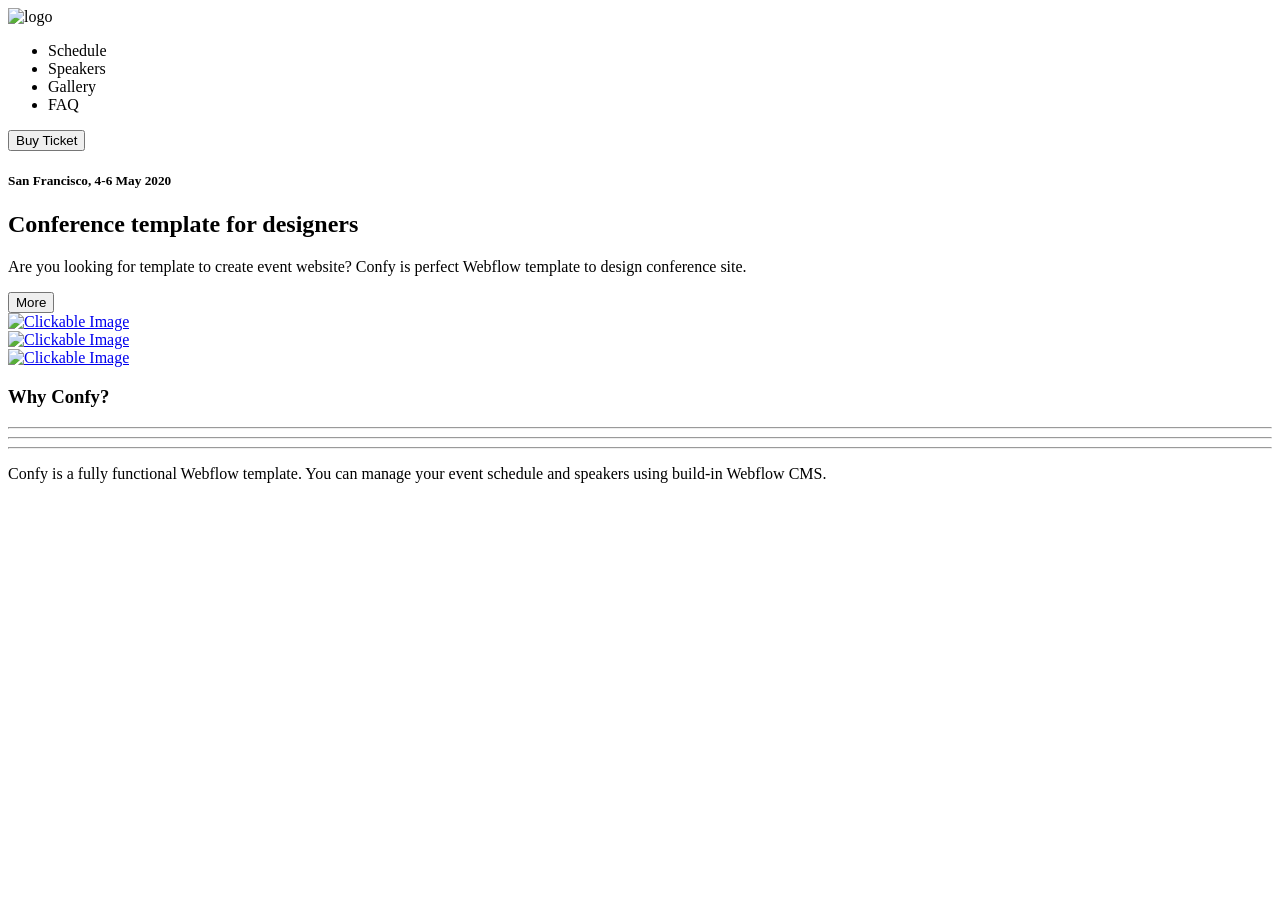
==== confy.html @ 061875c7 "banner completed" ====
<!DOCTYPE html>
<html lang="en">
  <head>
    <meta charset="UTF-8" />
    <meta name="viewport" content="width=device-width, initial-scale=1.0" />
    <title>Confy</title>
    <script src="https://cdn.tailwindcss.com"></script>
  </head>
  <body>
    <header>
      <div
        class="bg-[url('https://assets.website-files.com/5e6b821f127853aac72d6ade/5e6ba8110db2f166916dddd8_san-francisco.jpg')] bg-cover bg bg-center px-28 pt-5 h-screen w-full"
      >
        <div class="w-">
          <nav class="items-center justify-between">
            <div class="flex gap-80 bg-fuchsia-50 items-center rounded-md">
              <img
                src="https://assets.website-files.com/5e6b821f127853aac72d6ade/5e6e904da2ae97b4962f9d4d_confy-logo.png"
                alt="logo"
                class="h-[10%] w-[10%] pt-3 pb-3 px-5"
              />
              <div class="flex gap-10">
                <div class="pt-3 pb-3">
                  <ul class="flex gap-10">
                    <li class="p-2 hover:border-b-2 hover:border-rose-400">
                      Schedule
                    </li>
                    <li class="p-2 hover:border-b-2 hover:border-rose-400">
                      Speakers
                    </li>
                    <li class="p-2 hover:border-b-2 hover:border-rose-400">
                      Gallery
                    </li>
                    <li class="p-2 hover:border-b-2 hover:border-rose-400">
                      FAQ
                    </li>
                  </ul>
                </div>
                <div class="pt-3 pb-3 text-">
                  <button
                    type="button"
                    class="bg-red-700 hover:bg-fuchsia-50 hover:text-rose-600 hover:border-2 hover:border-rose-400 p-2 text-[white] rounded-md"
                  >
                    Buy Ticket
                  </button>
                </div>
              </div>
            </div>
          </nav>
        </div>
        <div>
            <div>
                <h5 class="text-fuchsia-50 font-semibold pt-20">San Francisco, 4-6 May 2020</h5>
                <h2 class="text-fuchsia-50 font-bold pt-5  w-[50%] text-5xl">Conference template for designers</h2>
                <p class="text-fuchsia-50  w-[50%] pt-2 text-xl">Are you looking for template to create event website? Confy is perfect Webflow template to design conference site.</p>
            </div>
            <div class="pt-10">
                <button
                    type="button"
                    class="border-2 hover:bg-fuchsia-50 hover:text-neutral-950 hover:border-2  p-2 text-fuchsia-50 font-bold rounded-md"
                  >
                    More
            </div>
        </div>
        <div class="flex pb-5 items-center gap-4 justify-end">
            <div class="bg-fuchsia-50 rounded-sm">
            <a href="https://www.instagram.com/">
                <img
                  src="https://assets.website-files.com/5e6b821f127853aac72d6ade/5e6bb1ce4280911a5fd833e1_facebook.svg"
                  alt="Clickable Image"
                  class="cursor-pointer p-1 h-6 w-7"
                />
              </a>
            </div>
            <div class="bg-fuchsia-50 rounded-sm">
              <a href="https://www.facebook.com/">
                <img
                  src="https://assets.website-files.com/5e6b821f127853aac72d6ade/5e6bb2a2173ec262bc67f23d_instagram.svg"
                  alt="Clickable Image"
                  class="cursor-pointer p-1 h-6 w-7"
                />
              </a>
            </div>
            <div class="bg-fuchsia-50 rounded-sm">
              <a href="https://www.twitter.com/">
                <img
                  src="https://assets.website-files.com/5e6b821f127853aac72d6ade/5e6bb2aa046cab51314ab660_behance.svg"
                  alt="Clickable Image"
                  class="cursor-pointer p-1 h-6 w-7 "
                />
              </a>
            </div>
        </div>
      </div>
    </header>
    <section class="pt-20 px-28">
        <div>
            <div class="flex gap-4">
                <div>
                    <h3 class="font-semibold text-3xl">Why Confy?</h3>
                </div>
                <div class="flex items-center">
                    <div>
                    <hr class="border-t-2 w-96 border-[#d9000d]" />
                    </div>
                    <div>
                        <hr class="border-t-2 w-96 border-[#d9000d]" />
                    </div>
                    <div>
                        <hr class="border-t-2 w-20 border-[#d9000d]" />
                    </div>
                </div>
            </div>
            <div>
                <p class="pt-5 w-[50%]">
                    Confy is a fully functional Webflow template. You can manage
                     your event schedule and speakers using build-in Webflow CMS.
                        </p>
            </div>

            <div class="pt-20">
                <div class="bg-[url('https://confy-template.webflow.io/schedule')] bg-cover bg bg-center px-28 pt-5 h-72 w-72">
                    

                </div>
                <div>

                </div>
                <div>

                </div>

            </div>
        </div>


    </section>
  </body>
</html>
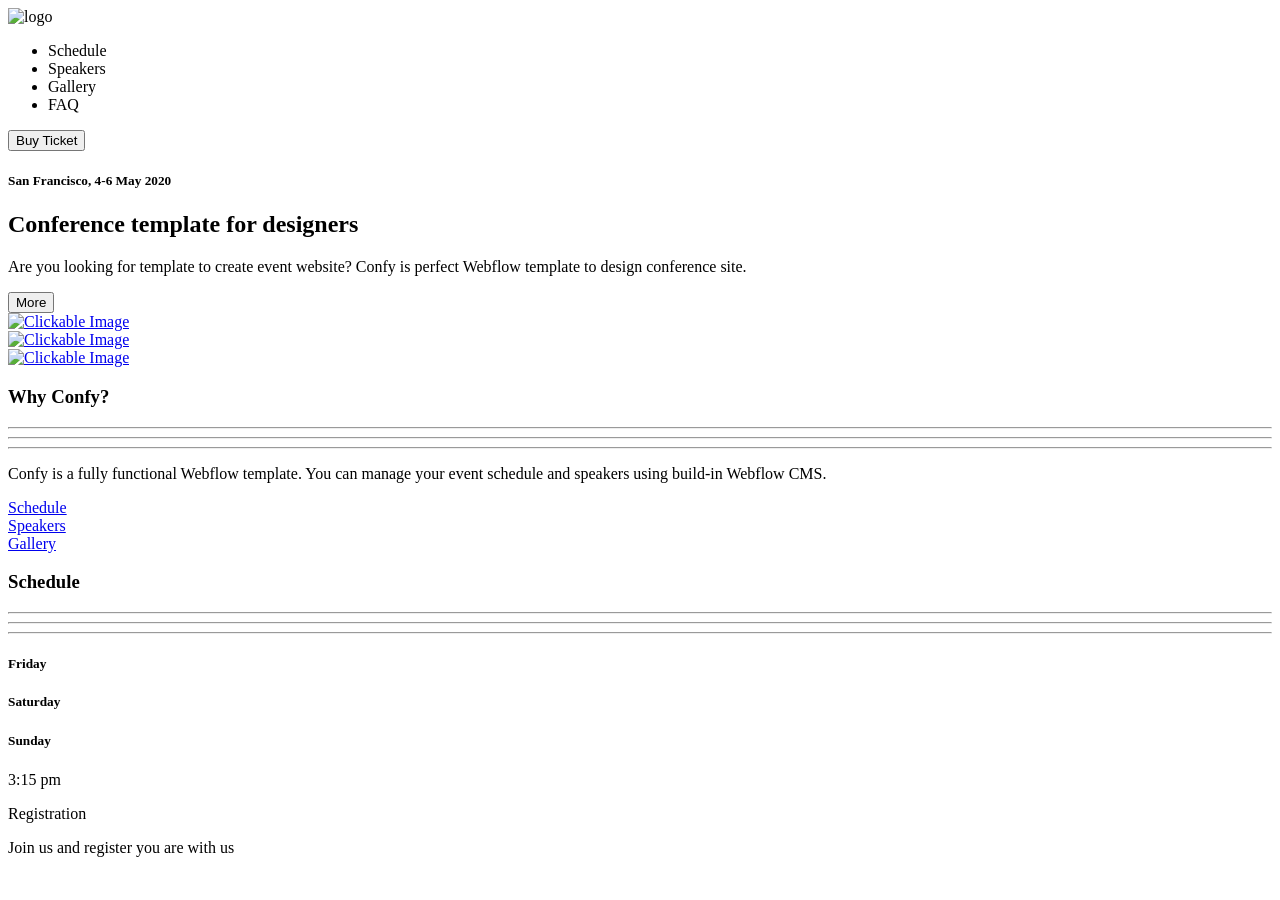
==== commit 743d2c9e: "Update confy.html schedule" ====
--- a/confy.html
+++ b/confy.html
@@ -5,12 +5,14 @@
     <meta name="viewport" content="width=device-width, initial-scale=1.0" />
     <title>Confy</title>
     <script src="https://cdn.tailwindcss.com"></script>
+    <link rel="stylesheet" href="styles.css">
   </head>
   <body>
     <header>
       <div
-        class="bg-[url('https://assets.website-files.com/5e6b821f127853aac72d6ade/5e6ba8110db2f166916dddd8_san-francisco.jpg')] bg-cover bg bg-center px-28 pt-5 h-screen w-full"
-      >
+        class="relative bg-[url('https://assets.website-files.com/5e6b821f127853aac72d6ade/5e6ba8110db2f166916dddd8_san-francisco.jpg')] bg-cover bg bg-center px-28 pt-5 h-screen w-full"
+      >     
+      
         <div class="w-">
           <nav class="items-center justify-between">
             <div class="flex gap-80 bg-fuchsia-50 items-center rounded-md">
@@ -118,22 +120,70 @@
                         </p>
             </div>
 
-            <div class="pt-20">
-                <div class="bg-[url('https://confy-template.webflow.io/schedule')] bg-cover bg bg-center px-28 pt-5 h-72 w-72">
-                    
+            <div class="pt-20 pb-20 items-center flex gap-20">
+             
+                <div class="bg-[url('https://assets.website-files.com/5e6b821f127853aac72d6ade/5e6ba8110db2f166916dddd8_san-francisco.jpg')] items-center cursor-pointer bg-cover bg bg-center px-28 pt-5 h-64 w-72 rounded-lg">
+                    <Div class="pt-20 items-center font-semibold text-fuchsia-50 text-2xl">
+                      <a href="https://confy-template.webflow.io/schedule">Schedule</a>
+                    </Div>
 
                 </div>
-                <div>
-
+                <div class="bg-[url('https://assets.website-files.com/5e6b821f127853aac72d6ade/5e6ba8110db2f166916dddd8_san-francisco.jpg')] cursor-pointer bg-cover bg bg-center px-28 pt-5 h-64 w-72 rounded-lg">
+                  <Div class="pt-20 items-center font-semibold text-fuchsia-50 text-2xl">
+                    <a href="https://confy-template.webflow.io/schedule">Speakers</a>
+                  </Div>
                 </div>
-                <div>
-
+                <div class="bg-[url('https://assets.website-files.com/5e6b821f127853aac72d6ade/5e6ba8110db2f166916dddd8_san-francisco.jpg')] cursor-pointer bg-cover bg bg-center px-28 pt-5 h-64 w-72 rounded-lg">
+                  <Div class="pt-20 items-center font-semibold text-fuchsia-50 text-2xl">
+                    <a href="https://confy-template.webflow.io/schedule">Gallery</a>
+                  </Div>
                 </div>
-
             </div>
         </div>
+    </section>
+    <section class="px-28 bg-slate-100 pt-20">
+      <div class="flex gap-4">
+        <div>
+            <h3 class="font-semibold text-3xl">Schedule</h3>
+        </div>
+        <div class="flex items-center">
+            <div>
+            <hr class="border-t-2 w-96 border-[#d9000d]" />
+            </div>
+            <div>
+                <hr class="border-t-2 w-96 border-[#d9000d]" />
+            </div>
+            <div>
+                <hr class="border-t-2 w-24 border-[#d9000d]" />
+            </div>
+        </div>
+    </div>
+    <div class="items flex pt-20 gap-12 items center pb-5 ">
+      <div class="p-1 w-[8%] border-b-2 border-rose-400">
+        <h5 class="text-center text-md cursor-pointer ">Friday</h5>
+      </div>
+      <div class="p-1 hover:border-b-2 w-[8%] hover:border-rose-400">
+        <h5 class="text-center text-md cursor-pointer">Saturday</h5>
+      </div>
+      <div class="p-1 hover:border-b-2 w-[8%] hover:border-rose-400 cursor-pointer">
+        <h5 class="text-center text-md">Sunday</h5>
+      </div>
+    </div>
+    <div>
+      <div class="flex items-center bg-white px-6 rounded-md gap-6">
+        <div>
+          <p class="font-semibold">3:15 pm</p>
+        </div>
+        <div class="pt-1">
+          <p class="font-semifold">Registration</p>
+          <p class="pt-1">Join us and register you are with us</p>
+        </div>
+      </div>
+      <div class="pt-15">
 
-
+      </div>
+    </div>
+    
     </section>
   </body>
 </html>
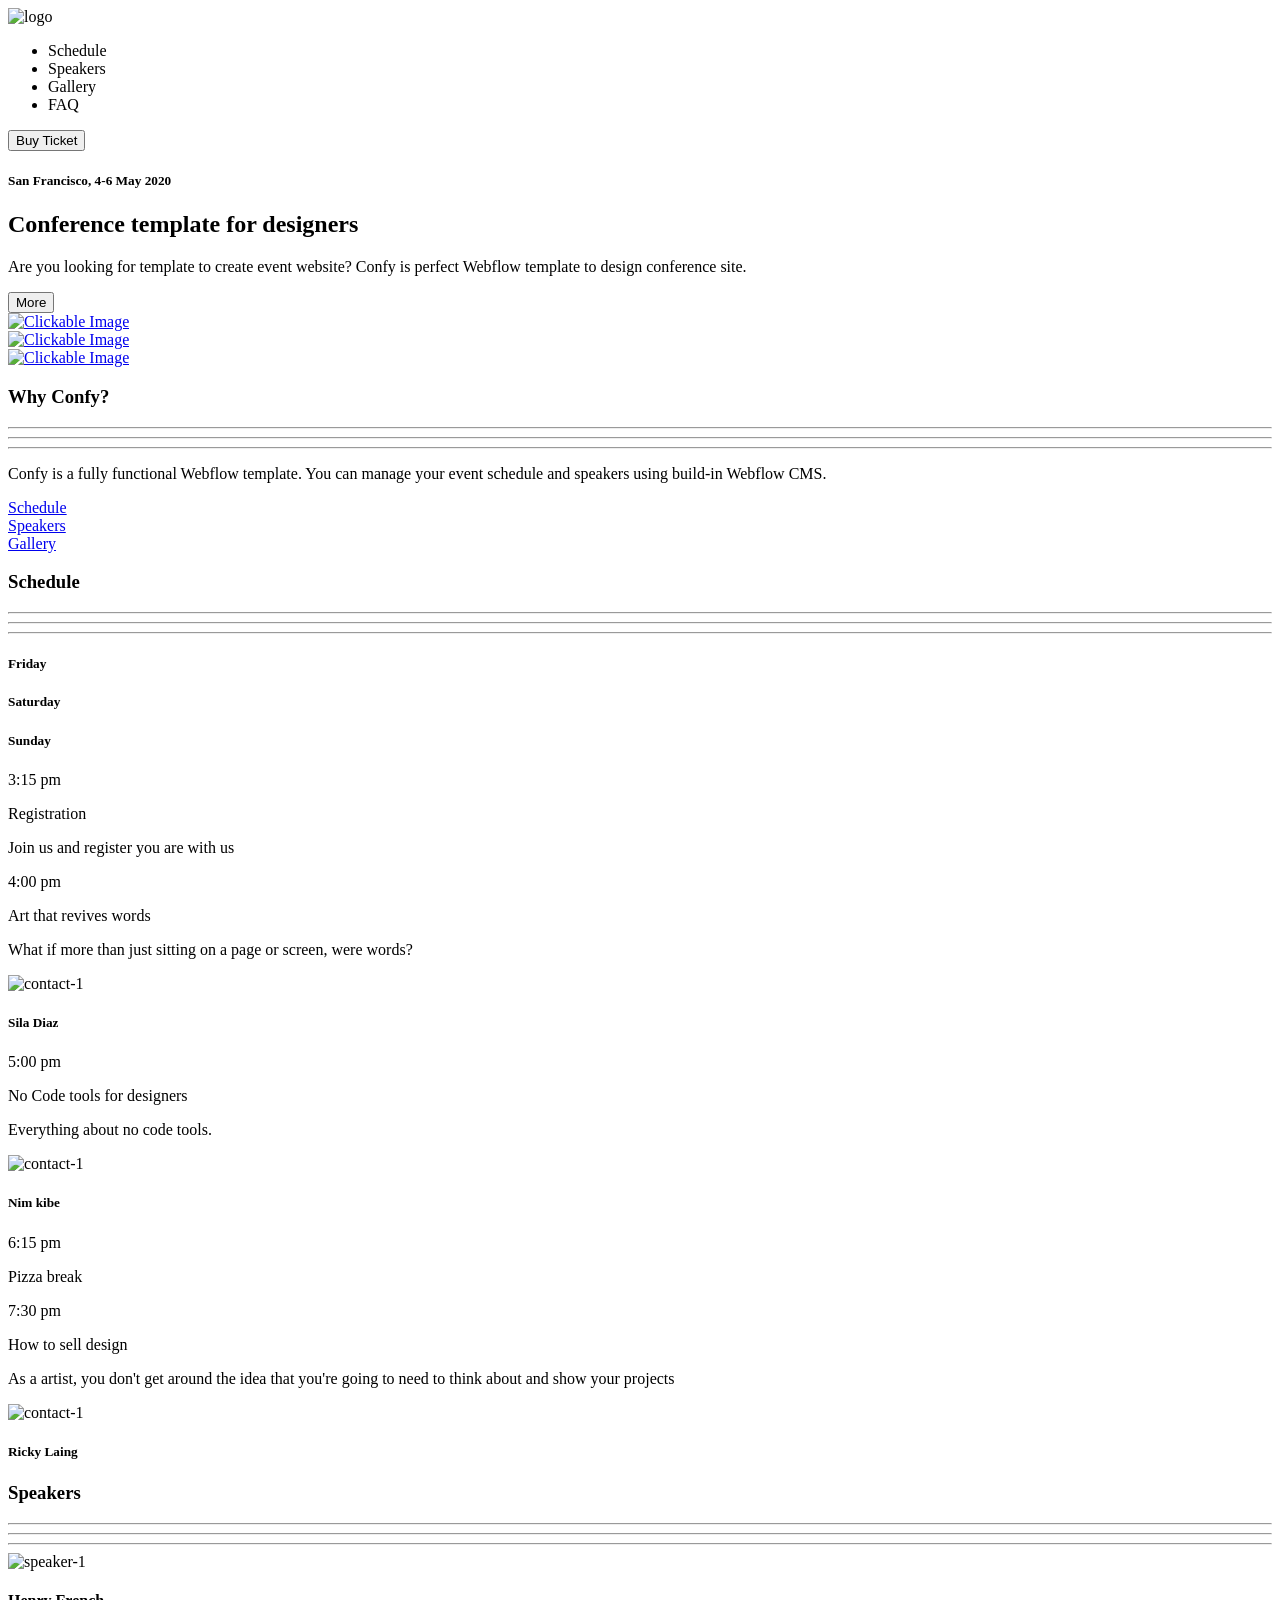
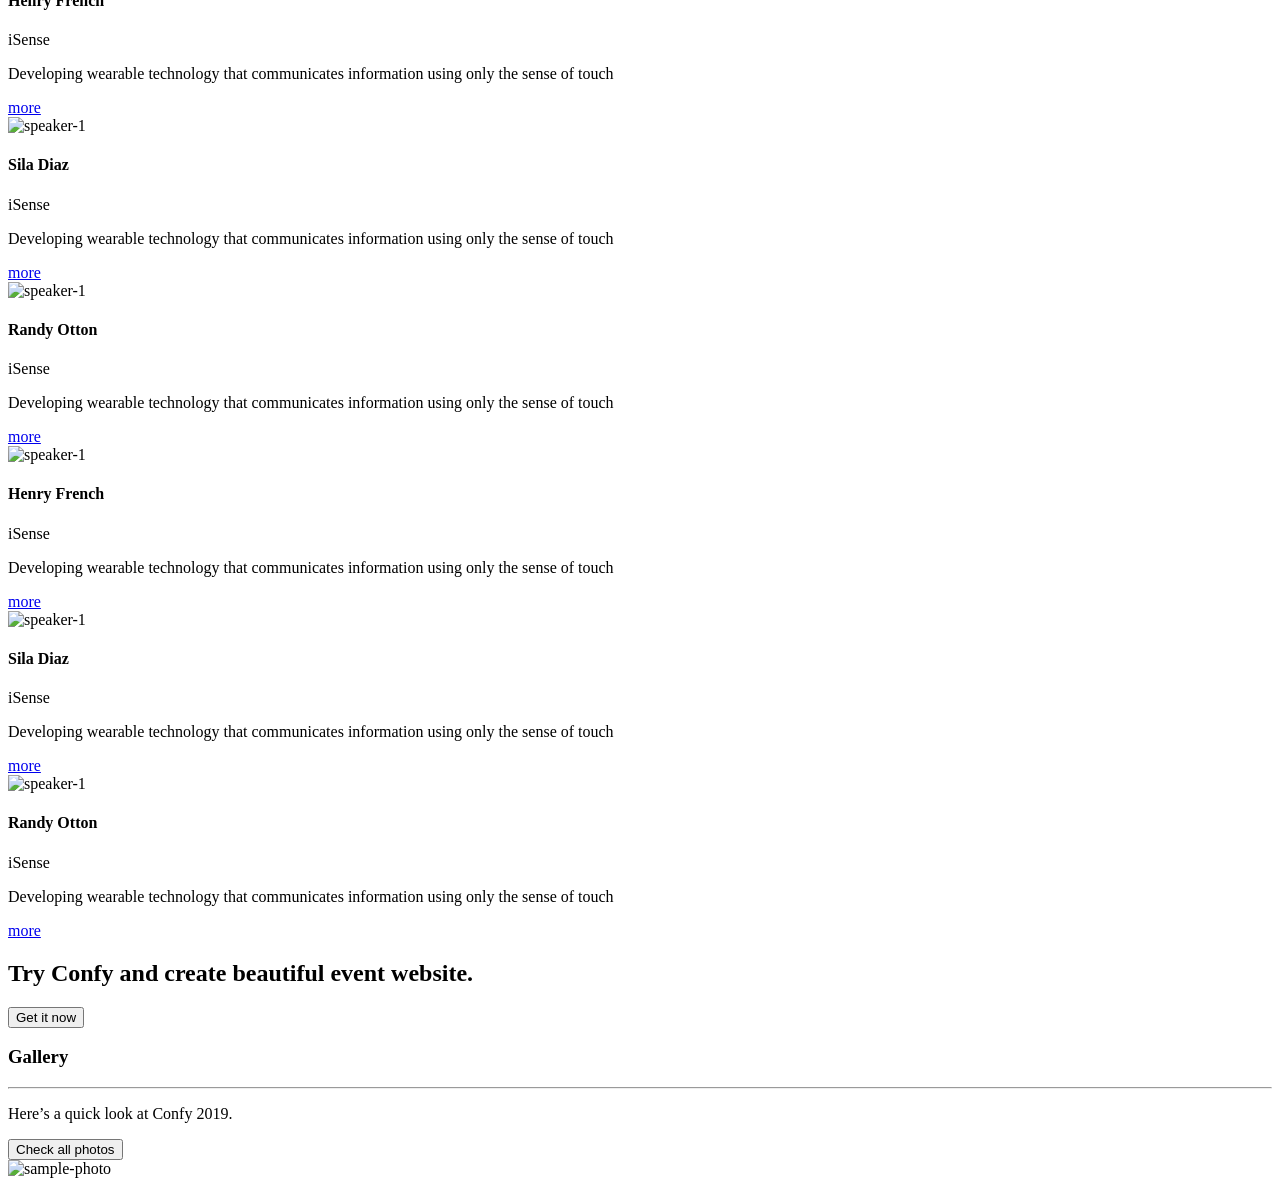
==== commit 3c96f38e: "Update confy.html pricing" ====
--- a/confy.html
+++ b/confy.html
@@ -1,162 +1,151 @@
 <!DOCTYPE html>
 <html lang="en">
-  <head>
-    <meta charset="UTF-8" />
-    <meta name="viewport" content="width=device-width, initial-scale=1.0" />
-    <title>Confy</title>
-    <script src="https://cdn.tailwindcss.com"></script>
-    <link rel="stylesheet" href="styles.css">
-  </head>
-  <body>
-    <header>
-      <div
-        class="relative bg-[url('https://assets.website-files.com/5e6b821f127853aac72d6ade/5e6ba8110db2f166916dddd8_san-francisco.jpg')] bg-cover bg bg-center px-28 pt-5 h-screen w-full"
-      >     
-      
-        <div class="w-">
-          <nav class="items-center justify-between">
-            <div class="flex gap-80 bg-fuchsia-50 items-center rounded-md">
-              <img
-                src="https://assets.website-files.com/5e6b821f127853aac72d6ade/5e6e904da2ae97b4962f9d4d_confy-logo.png"
-                alt="logo"
-                class="h-[10%] w-[10%] pt-3 pb-3 px-5"
-              />
-              <div class="flex gap-10">
-                <div class="pt-3 pb-3">
-                  <ul class="flex gap-10">
-                    <li class="p-2 hover:border-b-2 hover:border-rose-400">
-                      Schedule
-                    </li>
-                    <li class="p-2 hover:border-b-2 hover:border-rose-400">
-                      Speakers
-                    </li>
-                    <li class="p-2 hover:border-b-2 hover:border-rose-400">
-                      Gallery
-                    </li>
-                    <li class="p-2 hover:border-b-2 hover:border-rose-400">
-                      FAQ
-                    </li>
-                  </ul>
-                </div>
-                <div class="pt-3 pb-3 text-">
-                  <button
-                    type="button"
-                    class="bg-red-700 hover:bg-fuchsia-50 hover:text-rose-600 hover:border-2 hover:border-rose-400 p-2 text-[white] rounded-md"
-                  >
-                    Buy Ticket
-                  </button>
-                </div>
+
+<head>
+  <meta charset="UTF-8" />
+  <meta name="viewport" content="width=device-width, initial-scale=1.0" />
+  <title>Confy</title>
+  <script src="https://cdn.tailwindcss.com"></script>
+  <link rel="stylesheet" href="styles.css">
+</head>
+
+<body>
+  <header>
+    <div
+      class="relative bg-[url('https://assets.website-files.com/5e6b821f127853aac72d6ade/5e6ba8110db2f166916dddd8_san-francisco.jpg')] bg-cover bg bg-center px-28 pt-5 h-screen w-full">
+
+      <div class="w-">
+        <nav class="items-center justify-between">
+          <div class="flex gap-80 bg-fuchsia-50 items-center rounded-md">
+            <img src="https://assets.website-files.com/5e6b821f127853aac72d6ade/5e6e904da2ae97b4962f9d4d_confy-logo.png"
+              alt="logo" class="h-[10%] w-[10%] pt-3 pb-3 px-5" />
+            <div class="flex gap-10">
+              <div class="pt-3 pb-3">
+                <ul class="flex gap-10">
+                  <li class="p-2 hover:border-b-2 hover:border-rose-400">
+                    Schedule
+                  </li>
+                  <li class="p-2 hover:border-b-2 hover:border-rose-400">
+                    Speakers
+                  </li>
+                  <li class="p-2 hover:border-b-2 hover:border-rose-400">
+                    Gallery
+                  </li>
+                  <li class="p-2 hover:border-b-2 hover:border-rose-400">
+                    FAQ
+                  </li>
+                </ul>
               </div>
-            </div>
-          </nav>
-        </div>
-        <div>
-            <div>
-                <h5 class="text-fuchsia-50 font-semibold pt-20">San Francisco, 4-6 May 2020</h5>
-                <h2 class="text-fuchsia-50 font-bold pt-5  w-[50%] text-5xl">Conference template for designers</h2>
-                <p class="text-fuchsia-50  w-[50%] pt-2 text-xl">Are you looking for template to create event website? Confy is perfect Webflow template to design conference site.</p>
-            </div>
-            <div class="pt-10">
-                <button
-                    type="button"
-                    class="border-2 hover:bg-fuchsia-50 hover:text-neutral-950 hover:border-2  p-2 text-fuchsia-50 font-bold rounded-md"
-                  >
-                    More
-            </div>
-        </div>
-        <div class="flex pb-5 items-center gap-4 justify-end">
-            <div class="bg-fuchsia-50 rounded-sm">
-            <a href="https://www.instagram.com/">
-                <img
-                  src="https://assets.website-files.com/5e6b821f127853aac72d6ade/5e6bb1ce4280911a5fd833e1_facebook.svg"
-                  alt="Clickable Image"
-                  class="cursor-pointer p-1 h-6 w-7"
-                />
-              </a>
-            </div>
-            <div class="bg-fuchsia-50 rounded-sm">
-              <a href="https://www.facebook.com/">
-                <img
-                  src="https://assets.website-files.com/5e6b821f127853aac72d6ade/5e6bb2a2173ec262bc67f23d_instagram.svg"
-                  alt="Clickable Image"
-                  class="cursor-pointer p-1 h-6 w-7"
-                />
-              </a>
-            </div>
-            <div class="bg-fuchsia-50 rounded-sm">
-              <a href="https://www.twitter.com/">
-                <img
-                  src="https://assets.website-files.com/5e6b821f127853aac72d6ade/5e6bb2aa046cab51314ab660_behance.svg"
-                  alt="Clickable Image"
-                  class="cursor-pointer p-1 h-6 w-7 "
-                />
-              </a>
-            </div>
-        </div>
-      </div>
-    </header>
-    <section class="pt-20 px-28">
-        <div>
-            <div class="flex gap-4">
-                <div>
-                    <h3 class="font-semibold text-3xl">Why Confy?</h3>
-                </div>
-                <div class="flex items-center">
-                    <div>
-                    <hr class="border-t-2 w-96 border-[#d9000d]" />
-                    </div>
-                    <div>
-                        <hr class="border-t-2 w-96 border-[#d9000d]" />
-                    </div>
-                    <div>
-                        <hr class="border-t-2 w-20 border-[#d9000d]" />
-                    </div>
-                </div>
-            </div>
-            <div>
-                <p class="pt-5 w-[50%]">
-                    Confy is a fully functional Webflow template. You can manage
-                     your event schedule and speakers using build-in Webflow CMS.
-                        </p>
-            </div>
-
-            <div class="pt-20 pb-20 items-center flex gap-20">
-             
-                <div class="bg-[url('https://assets.website-files.com/5e6b821f127853aac72d6ade/5e6ba8110db2f166916dddd8_san-francisco.jpg')] items-center cursor-pointer bg-cover bg bg-center px-28 pt-5 h-64 w-72 rounded-lg">
-                    <Div class="pt-20 items-center font-semibold text-fuchsia-50 text-2xl">
-                      <a href="https://confy-template.webflow.io/schedule">Schedule</a>
-                    </Div>
-
-                </div>
-                <div class="bg-[url('https://assets.website-files.com/5e6b821f127853aac72d6ade/5e6ba8110db2f166916dddd8_san-francisco.jpg')] cursor-pointer bg-cover bg bg-center px-28 pt-5 h-64 w-72 rounded-lg">
-                  <Div class="pt-20 items-center font-semibold text-fuchsia-50 text-2xl">
-                    <a href="https://confy-template.webflow.io/schedule">Speakers</a>
-                  </Div>
-                </div>
-                <div class="bg-[url('https://assets.website-files.com/5e6b821f127853aac72d6ade/5e6ba8110db2f166916dddd8_san-francisco.jpg')] cursor-pointer bg-cover bg bg-center px-28 pt-5 h-64 w-72 rounded-lg">
-                  <Div class="pt-20 items-center font-semibold text-fuchsia-50 text-2xl">
-                    <a href="https://confy-template.webflow.io/schedule">Gallery</a>
-                  </Div>
-                </div>
-            </div>
-        </div>
-    </section>
-    <section class="px-28 bg-slate-100 pt-20">
+              <div class="pt-3 pb-3 text-">
+                <button type="button"
+                  class="bg-red-700 hover:bg-fuchsia-50 hover:text-rose-600 hover:border-2 hover:border-rose-400 p-2 text-[white] rounded-md">
+                  Buy Ticket
+                </button>
+              </div>
+            </div>
+          </div>
+        </nav>
+      </div>
+      <div>
+        <div>
+          <h5 class="text-fuchsia-50 font-semibold pt-20">San Francisco, 4-6 May 2020</h5>
+          <h2 class="text-fuchsia-50 font-bold pt-5  w-[50%] text-5xl">Conference template for designers</h2>
+          <p class="text-fuchsia-50  w-[50%] pt-2 text-xl">Are you looking for template to create event website? Confy
+            is perfect Webflow template to design conference site.</p>
+        </div>
+        <div class="pt-10">
+          <button type="button"
+            class="border-2 hover:bg-fuchsia-50 hover:text-neutral-950 hover:border-2  p-2 text-fuchsia-50 font-bold rounded-md">
+            More
+        </div>
+      </div>
+      <div class="flex pb-5 items-center gap-4 justify-end">
+        <div class="bg-fuchsia-50 rounded-sm">
+          <a href="https://www.instagram.com/">
+            <img src="https://assets.website-files.com/5e6b821f127853aac72d6ade/5e6bb1ce4280911a5fd833e1_facebook.svg"
+              alt="Clickable Image" class="cursor-pointer p-1 h-6 w-7" />
+          </a>
+        </div>
+        <div class="bg-fuchsia-50 rounded-sm">
+          <a href="https://www.facebook.com/">
+            <img src="https://assets.website-files.com/5e6b821f127853aac72d6ade/5e6bb2a2173ec262bc67f23d_instagram.svg"
+              alt="Clickable Image" class="cursor-pointer p-1 h-6 w-7" />
+          </a>
+        </div>
+        <div class="bg-fuchsia-50 rounded-sm">
+          <a href="https://www.twitter.com/">
+            <img src="https://assets.website-files.com/5e6b821f127853aac72d6ade/5e6bb2aa046cab51314ab660_behance.svg"
+              alt="Clickable Image" class="cursor-pointer p-1 h-6 w-7 " />
+          </a>
+        </div>
+      </div>
+    </div>
+  </header>
+  <section class="pt-20 px-28">
+    <div>
       <div class="flex gap-4">
         <div>
-            <h3 class="font-semibold text-3xl">Schedule</h3>
+          <h3 class="font-semibold text-3xl">Why Confy?</h3>
         </div>
         <div class="flex items-center">
-            <div>
+          <div>
             <hr class="border-t-2 w-96 border-[#d9000d]" />
-            </div>
-            <div>
-                <hr class="border-t-2 w-96 border-[#d9000d]" />
-            </div>
-            <div>
-                <hr class="border-t-2 w-24 border-[#d9000d]" />
-            </div>
-        </div>
+          </div>
+          <div>
+            <hr class="border-t-2 w-96 border-[#d9000d]" />
+          </div>
+          <div>
+            <hr class="border-t-2 w-20 border-[#d9000d]" />
+          </div>
+        </div>
+      </div>
+      <div>
+        <p class="pt-5 w-[50%]">
+          Confy is a fully functional Webflow template. You can manage
+          your event schedule and speakers using build-in Webflow CMS.
+        </p>
+      </div>
+
+      <div class="pt-20 pb-20 items-center flex gap-20">
+
+        <div
+          class="bg-[url('https://assets.website-files.com/5e6b821f127853aac72d6ade/5e6ba8110db2f166916dddd8_san-francisco.jpg')] items-center cursor-pointer bg-cover bg bg-center px-28 pt-5 h-64 w-72 rounded-lg">
+          <Div class="pt-20 items-center font-semibold text-fuchsia-50 text-2xl">
+            <a href="https://confy-template.webflow.io/schedule">Schedule</a>
+          </Div>
+
+        </div>
+        <div
+          class="bg-[url('https://assets.website-files.com/5e6b821f127853aac72d6ade/5e6ba8110db2f166916dddd8_san-francisco.jpg')] cursor-pointer bg-cover bg bg-center px-28 pt-5 h-64 w-72 rounded-lg">
+          <Div class="pt-20 items-center font-semibold text-fuchsia-50 text-2xl">
+            <a href="https://confy-template.webflow.io/schedule">Speakers</a>
+          </Div>
+        </div>
+        <div
+          class="bg-[url('https://assets.website-files.com/5e6b821f127853aac72d6ade/5e6ba8110db2f166916dddd8_san-francisco.jpg')] cursor-pointer bg-cover bg bg-center px-28 pt-5 h-64 w-72 rounded-lg">
+          <Div class="pt-20 items-center font-semibold text-fuchsia-50 text-2xl">
+            <a href="https://confy-template.webflow.io/schedule">Gallery</a>
+          </Div>
+        </div>
+      </div>
+    </div>
+  </section>
+  <section class="px-28 pb-20 bg-slate-100 pt-20">
+    <div class="flex gap-4">
+      <div>
+        <h3 class="font-semibold text-3xl">Schedule</h3>
+      </div>
+      <div class="flex items-center">
+        <div>
+          <hr class="border-t-2 w-96 border-[#d9000d]" />
+        </div>
+        <div>
+          <hr class="border-t-2 w-96 border-[#d9000d]" />
+        </div>
+        <div>
+          <hr class="border-t-2 w-24 border-[#d9000d]" />
+        </div>
+      </div>
     </div>
     <div class="items flex pt-20 gap-12 items center pb-5 ">
       <div class="p-1 w-[8%] border-b-2 border-rose-400">
@@ -170,20 +159,279 @@
       </div>
     </div>
     <div>
-      <div class="flex items-center bg-white px-6 rounded-md gap-6">
-        <div>
-          <p class="font-semibold">3:15 pm</p>
+      <div class="flex items-center bg-white pb-2 px-6 rounded-md gap-6">
+        <div>
+          <p class="font-bold text-sm">3:15 pm</p>
         </div>
         <div class="pt-1">
-          <p class="font-semifold">Registration</p>
+          <p class="font-bold">Registration</p>
           <p class="pt-1">Join us and register you are with us</p>
         </div>
       </div>
-      <div class="pt-15">
-
-      </div>
-    </div>
-    
-    </section>
-  </body>
-</html>
+      <div class="pt-5"></div>
+      <div class="pt-15 pb-2 bg-white rounded-lg">
+        <div class="flex justify-between pt-15">
+          <div class="flex items-center pt-2 bg-white px-6 rounded-md gap-6">
+            <div>
+              <p class="font-bold text-sm">4:00 pm</p>
+            </div>
+            <div class="pt-1">
+              <p class="font-bold">
+                Art that revives words</p>
+              <p class="pt-1 w-[75%] text-md">
+                What if more than just sitting on a page or screen, were words?</p>
+            </div>
+          </div>
+          <div class="flex gap-2 pr-4 items-center justify-end pt-15">
+            <div>
+              <img src="https://assets.website-files.com/5e6b831c127853b6a92d6e48/5e6b9efd27a8a5dc08ba2f0b_person1.jpg"
+                alt="contact-1" class="rounded-full h-10 w-10">
+            </div>
+            <div class="pt-15">
+              <h5 class="font-semibold">Sila Diaz</h5>
+            </div>
+          </div>
+        </div>
+      </div>
+      <div class="pt-5"></div>
+      <div class="pt-15 pb-2 bg-white rounded-lg">
+        <div class="flex justify-between pt-15">
+          <div class="flex items-center pt-2 bg-white px-6 rounded-md gap-6">
+            <div>
+              <p class="font-bold text-sm">5:00 pm</p>
+            </div>
+            <div class="pt-1">
+              <p class="font-bold">
+                No Code tools for designers</p>
+              <p class="pt-1">
+                Everything about no code tools.</p>
+            </div>
+          </div>
+          <div class="flex gap-2 pr-4 items-center justify-end pt-15">
+            <div>
+              <img src="https://assets.website-files.com/5e6b831c127853b6a92d6e48/5e6bc2b2ec6e146480ffeb0c_person3.jpg"
+                alt="contact-1" class="rounded-full h-10 w-10">
+            </div>
+            <div class="pt-15">
+              <h5 class="font-semibold">Nim kibe</h5>
+            </div>
+          </div>
+        </div>
+      </div>
+      <div class="pt-5"></div>
+      <div class="flex items-center pt-2 bg-white pb-2 px-6 rounded-md gap-6">
+        <div>
+          <p class="font-bold text-sm">6:15 pm</p>
+        </div>
+        <div class="pt-1">
+          <p class="font-bold">Pizza break</p>
+        </div>
+      </div>
+      <div class="pt-5"></div>
+      <div class="pt-15 pb-2 bg-white rounded-lg">
+        <div class="flex justify-between pt-15">
+          <div class="flex items-center pt-2 bg-white px-6 rounded-md gap-6">
+            <div>
+              <p class="font-bold text-sm">7:30 pm</p>
+            </div>
+            <div class="pt-1">
+              <p class="font-bold">How to sell design</p>
+              <p class="pt-1  w-[75%] text-md">
+                As a artist, you don't get around the idea that you're going to need to think about and show your
+                projects</p>
+            </div>
+          </div>
+          <div class="flex gap-2 pr-4 items-center justify-end pt-15">
+            <div>
+              <img src="https://assets.website-files.com/5e6b831c127853b6a92d6e48/5e6bc296ec6e1456e4ffeaf2_person4.jpg"
+                alt="contact-1" class="rounded-full h-10 w-10">
+            </div>
+            <div class="pt-15">
+              <h5 class="font-semibold">Ricky Laing</h5>
+            </div>
+          </div>
+        </div>
+      </div>
+    </div>
+  </section>
+  <section class="px-28 pt-20 pb-50">
+    <div>
+      <div class="flex gap-6">
+        <div>
+          <h3 class="font-semibold text-3xl">Speakers</h3>
+        </div>
+        <div class="flex items-center">
+          <div>
+            <hr class="border-t-2 w-96 border-[#d9000d]" />
+          </div>
+          <div>
+            <hr class="border-t-2 w-96 border-[#d9000d]" />
+          </div>
+          <div>
+            <hr class="border-t-2 w-24 border-[#d9000d]" />
+          </div>
+        </div>
+      </div>
+      <div class="pt-16 flex justify-between">
+        <div class="flex gap-4">
+          <div>
+            <img src="https://assets.website-files.com/5e6b831c127853b6a92d6e48/5e6bc2f744884e5e5798b2c9_person6.jpg"
+              alt="speaker-1" class="rounded-full h-140 w-140">
+          </div>
+          <div>
+            <div>
+              <h4 class="text-xl pl-1 font-bold">Henry French</h4>
+              <p class="text-sm pl-1 font-bold">iSense</p>
+              <p class="w-[75%] pl-1 text-sm pt-2">Developing wearable technology that communicates information using
+                only the sense of touch</p>
+            </div>
+            <div class="hover:border-b-2 w-[22%] items-center  hover:border-rose-400">
+              <a href="https://confy-template.webflow.io/speaker/henry-french"
+                class="text-rose-700 pl-1 font-bold text-sm">more</a>
+            </div>
+
+          </div>
+        </div>
+        <div class="flex gap-4">
+          <div>
+            <img src="https://assets.website-files.com/5e6b831c127853b6a92d6e48/5e6bc2d5a8d8f3d8c6f41bd1_person5.jpg"
+              alt="speaker-1" class="rounded-full h-140 w-140">
+          </div>
+          <div>
+            <div>
+              <h4 class="text-xl pl-1 font-bold">Sila Diaz</h4>
+              <p class="text-sm pl-1 font-bold">iSense</p>
+              <p class="w-[75%] pl-1 text-sm pt-2">Developing wearable technology that communicates information using
+                only the sense of touch</p>
+            </div>
+            <div class="hover:border-b-2 w-[22%] ites-center  hover:border-rose-400">
+              <a href="https://confy-template.webflow.io/speaker/henry-french"
+                class="text-rose-700 pl-1 font-bold text-sm">more</a>
+            </div>
+
+          </div>
+        </div>
+        <div class="flex gap-4">
+          <div>
+            <img src="https://assets.website-files.com/5e6b831c127853b6a92d6e48/5e6bc2b2ec6e146480ffeb0c_person3.jpg"
+              alt="speaker-1" class="rounded-full h-140 w-140">
+          </div>
+          <div>
+            <div>
+              <h4 class="text-xl pl-1 font-bold">Randy Otton</h4>
+              <p class="text-sm pl-1 font-bold">iSense</p>
+              <p class="w-[75%] pl-1 text-sm pt-2">Developing wearable technology that communicates information using
+                only the sense of touch</p>
+            </div>
+            <div class="hover:border-b-2 w-[22%] ites-center  hover:border-rose-400">
+              <a href="https://confy-template.webflow.io/speaker/henry-french"
+                class="text-rose-700 pl-1 font-bold text-sm">more</a>
+            </div>
+
+          </div>
+        </div>
+      </div>
+      <div class="pt-16 flex justify-between">
+        <div class="flex gap-4">
+          <div>
+            <img src="https://assets.website-files.com/5e6b831c127853b6a92d6e48/5e6bc296ec6e1456e4ffeaf2_person4.jpg"
+              alt="speaker-1" class="rounded-full h-140 w-140">
+          </div>
+          <div>
+            <div>
+              <h4 class="text-xl pl-1 font-bold">Henry French</h4>
+              <p class="text-sm pl-1 font-bold">iSense</p>
+              <p class="w-[75%] pl-1 text-sm pt-2">Developing wearable technology that communicates information using
+                only the sense of touch</p>
+            </div>
+            <div class="hover:border-b-2 w-[22%] items-center  hover:border-rose-400">
+              <a href="https://confy-template.webflow.io/speaker/henry-french"
+                class="text-rose-700 pl-1 font-bold text-sm">more</a>
+            </div>
+
+          </div>
+        </div>
+        <div class="flex gap-4 pb-16">
+          <div>
+            <img src="https://assets.website-files.com/5e6b831c127853b6a92d6e48/5e6bc284557bf58186830c24_person2.jpg"
+              alt="speaker-1" class="rounded-full h-140 w-140">
+          </div>
+          <div>
+            <div>
+              <h4 class="text-xl pl-1 font-bold">Sila Diaz</h4>
+              <p class="text-sm pl-1 font-bold">iSense</p>
+              <p class="w-[75%] pl-1 text-sm pt-2">Developing wearable technology that communicates information using
+                only the sense of touch</p>
+            </div>
+            <div class="hover:border-b-2 w-[22%] ites-center  hover:border-rose-400">
+              <a href="https://confy-template.webflow.io/speaker/henry-french"
+                class="text-rose-700 pl-1 font-bold text-sm">more</a>
+            </div>
+
+          </div>
+        </div>
+        <div class="flex gap-4">
+          <div>
+            <img src="https://assets.website-files.com/5e6b831c127853b6a92d6e48/5e6bc296ec6e1456e4ffeaf2_person4.jpg"
+              alt="speaker-1" class="rounded-full h-140 w-140">
+          </div>
+          <div>
+            <div>
+              <h4 class="text-xl pl-1 font-bold">Randy Otton</h4>
+              <p class="text-sm pl-1 font-bold">iSense</p>
+              <p class="w-[75%] pl-1 text-sm pt-2">Developing wearable technology that communicates information using
+                only the sense of touch</p>
+            </div>
+            <div class="hover:border-b-2 w-[22%] ites-center  hover:border-rose-400">
+              <a href="https://confy-template.webflow.io/speaker/henry-french"
+                class="text-rose-700 pl-1 font-bold text-sm">more</a>
+            </div>
+
+          </div>
+        </div>
+      </div>
+    </div>
+  </section>
+  <section
+    class="px-28 pt-10 bg-gray-400 pb-20 text-white  bg-[url('https://assets.website-files.com/5e6b821f127853aac72d6ade/5e6e586ae64d7d3811d617f5_parallax.jpg')] bg-cover">
+    <div>
+      <div>
+        <h2 class="text-fuchsia-50 font-bold pt-5  w-[50%] text-3xl">Try Confy and create beautiful event website.</h2>
+      </div>
+      <div class="pt-10">
+        <button type="button"
+          class="hover:border-2 text-sm hover:bg-inherit bg-fuchsia-50 text-neutral-950 hover:border-2  p-2 hover:text-white font-bold rounded-md">
+          Get it now
+      </div>
+    </div>
+  </section>
+  <section class="pt-20 pb-20 px-28">
+    <div class="flex gap-32">
+      <div class="flex-col">
+        <div class="flex items-center gap-4">
+          <div>
+            <h3 class="font-bold text-3xl">Gallery</h3>
+          </div>
+          <div>
+            <hr class="border-t-2 w-48 border-[#d9000d]" />
+          </div>
+        </div>
+        <div>
+          <p class="pt-10 text-lg">Here’s a quick look at Confy 2019.</p>
+        </div>
+        <div class="pt-64 pb-3 text-">
+          <button type="button"
+            class="bg-red-700 hover:bg-fuchsia-50 hover:text-red-700 hover:border-2 text-sm hover:border-red-700 p-2 text-[white] rounded-md">
+            Check all photos
+          </button>
+        </div>
+      </div>
+      <div class="pt-4">
+        <img src="https://assets.website-files.com/5e6b821f127853aac72d6ade/5e6e586ae64d7d3811d617f5_parallax.jpg"
+          alt="sample-photo" class="h-96 w-96 rounded-xl">
+      </div>
+    </div>
+  </section>
+</body>
+
+</html>
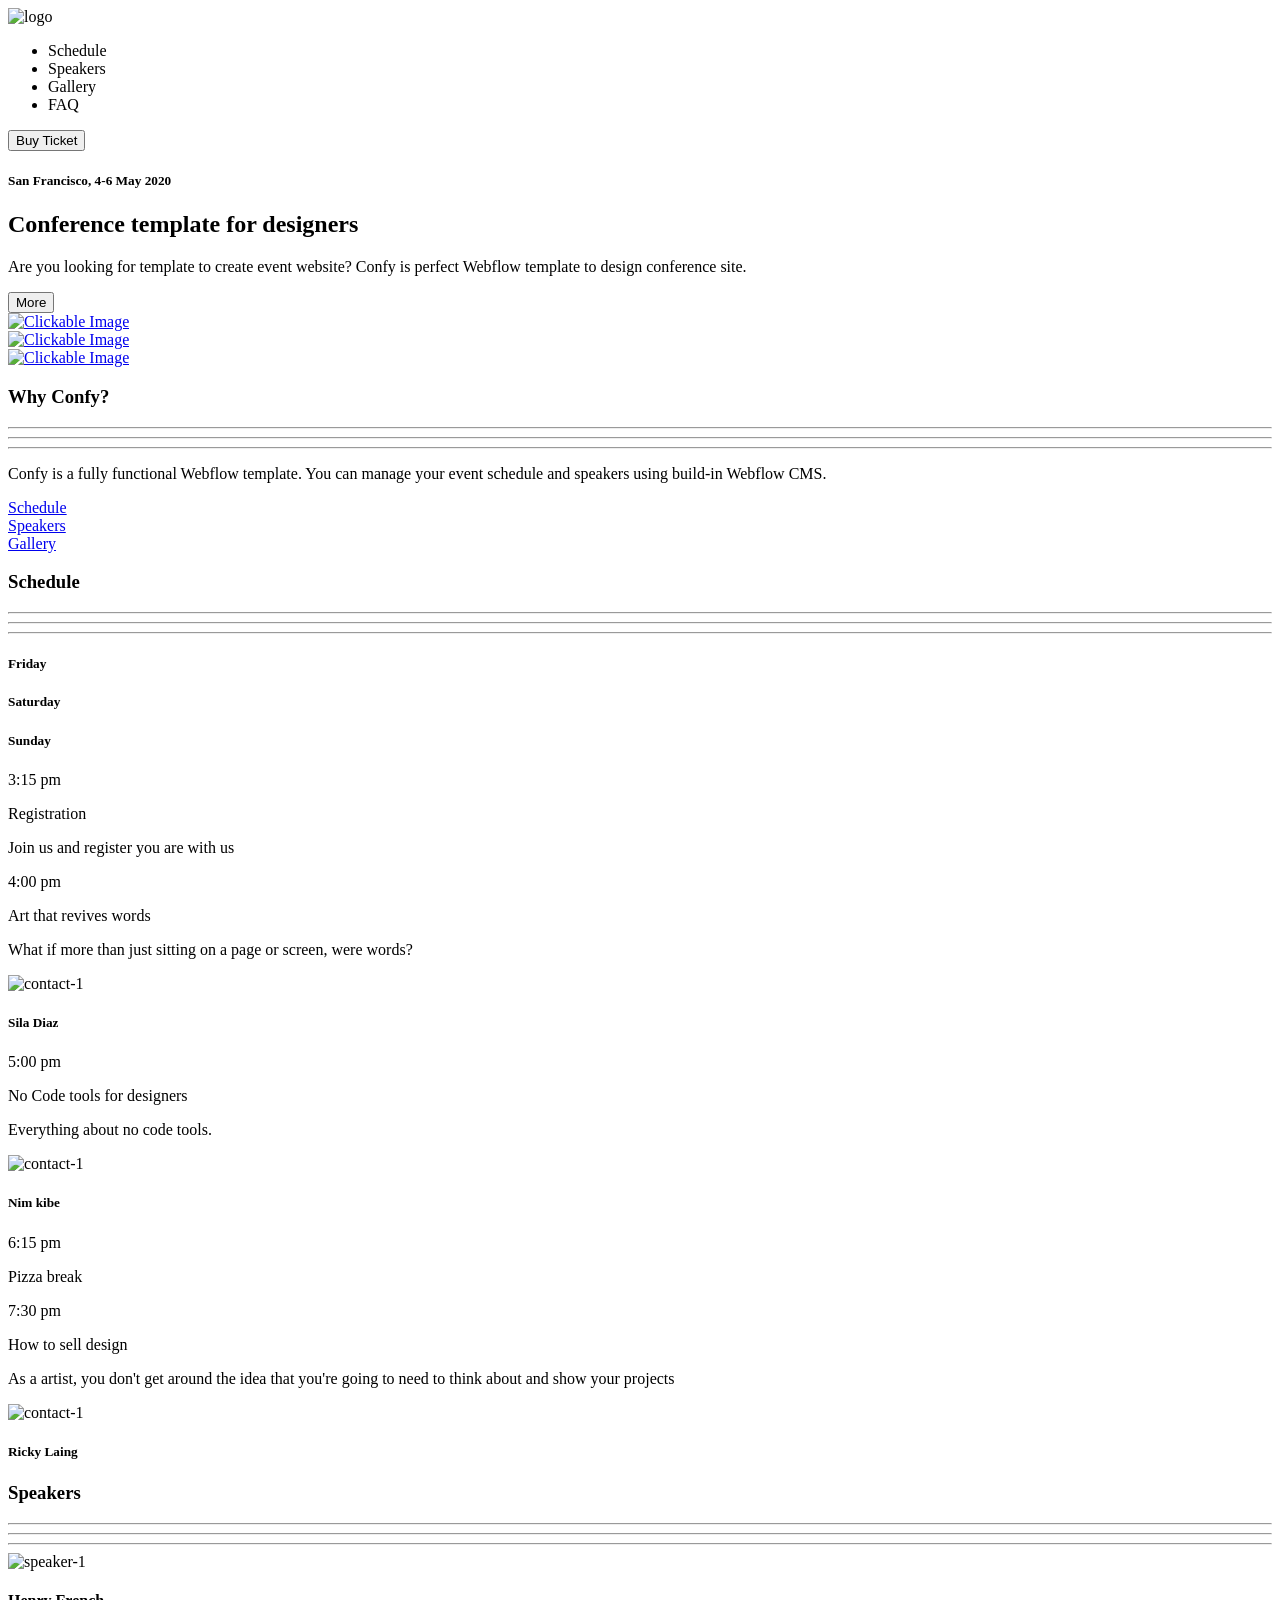
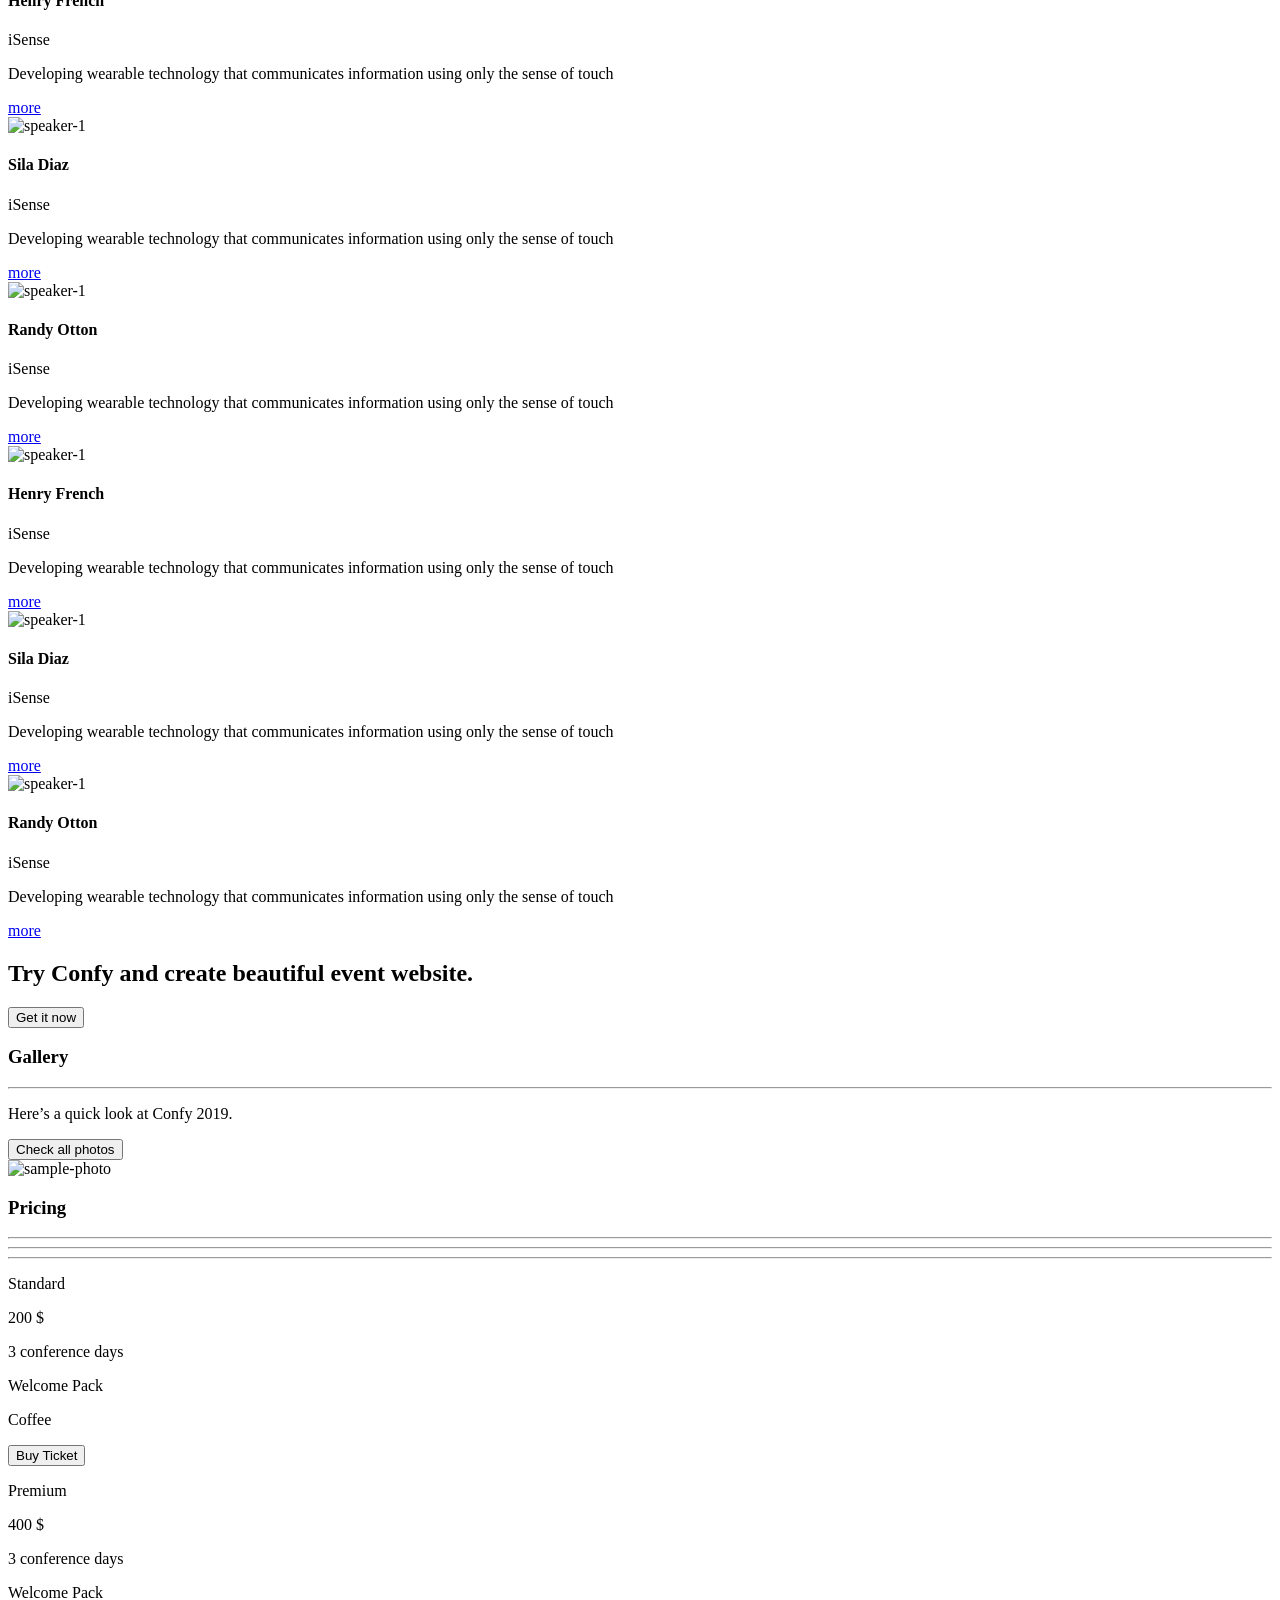
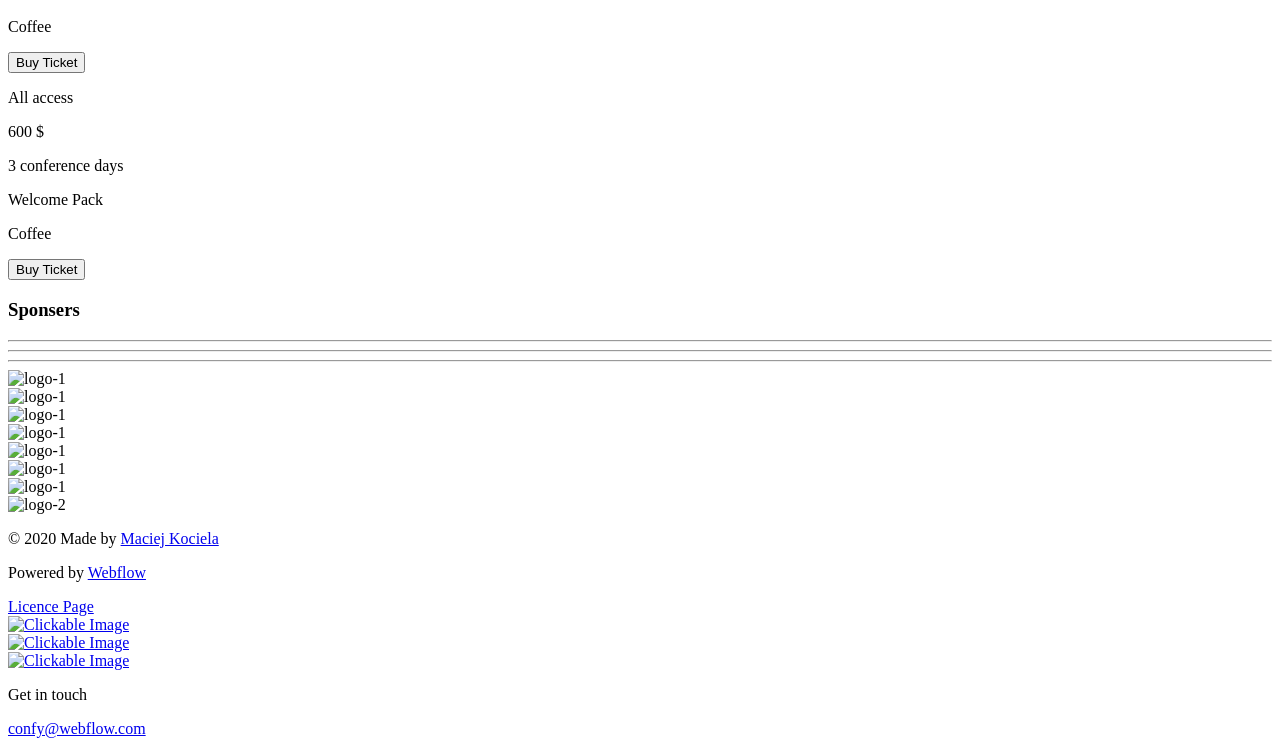
==== commit 8116e65b: "Update confy.html complete structure" ====
--- a/confy.html
+++ b/confy.html
@@ -432,6 +432,182 @@
       </div>
     </div>
   </section>
+  <section class="px-28 pb-20">
+    <div>
+      <div class="flex gap-4">
+        <div>
+          <h3 class="font-semibold text-3xl">Pricing</h3>
+        </div>
+        <div class="flex items-center">
+          <div>
+            <hr class="border-t-2 w-96 border-[#d9000d]" />
+          </div>
+          <div>
+            <hr class="border-t-2 w-96 border-[#d9000d]" />
+          </div>
+          <div>
+            <hr class="border-t-2 w-40 border-[#d9000d]" />
+          </div>
+        </div>
+      </div>
+    </div>
+
+    <div class="pt-16 flex justify-between">
+      <div class="border-2 pb-20 pt-5 h-72 w-[25%] p-16">
+        <div>
+          <p class="font-bold text-sm pl-6">Standard</p>
+          <p class="font-bold text-3xl pt-2 pl-4">200 $</p>
+          <p class="text-sm pl-2 pt-5">3 conference days</p>
+          <p class="text-sm pl-3">Welcome Pack</p>
+          <p class="text-sm pl-7">Coffee</p>
+        </div>
+
+        <div class="pt-5 pl-2 pb-3 text-">
+          <button type="button"
+            class="bg-red-700 hover:bg-fuchsia-50 hover:text-red-700 hover:border-2 hover:border-red-700 p-2 text-[white] rounded-md">
+            Buy Ticket
+          </button>
+        </div>
+      </div>
+
+      <div class="border-2 pb-20 pt-5 h-72 w-[25%] p-16">
+        <div>
+          <p class="font-bold text-sm pl-6">Premium</p>
+          <p class="font-bold text-3xl pt-2 pl-4">400 $</p>
+          <p class="text-sm pl-2 pt-5">3 conference days</p>
+          <p class="text-sm pl-3">Welcome Pack</p>
+          <p class="text-sm pl-7">Coffee</p>
+        </div>
+
+        <div class="pt-5 pl-2 pb-3 text-">
+          <button type="button"
+            class="bg-red-700 hover:bg-fuchsia-50 hover:text-red-700 hover:border-2 hover:border-red-700 p-2 text-[white] rounded-md">
+            Buy Ticket
+          </button>
+        </div>
+      </div>
+
+      <div class="border-2 pb-20 pt-5 h-72 w-[25%] p-16">
+        <div>
+          <p class="font-bold text-sm pl-6">All access</p>
+          <p class="font-bold text-3xl pt-2 pl-4">600 $</p>
+          <p class="text-sm pl-2 pt-5">3 conference days</p>
+          <p class="text-sm pl-3">Welcome Pack</p>
+          <p class="text-sm pl-7">Coffee</p>
+        </div>
+
+        <div class="pt-5 pl-2 pb-3 text-">
+          <button type="button"
+            class="bg-red-700 hover:bg-fuchsia-50 hover:text-red-700 hover:border-2 hover:border-red-700 p-2 text-[white] rounded-md">
+            Buy Ticket
+          </button>
+        </div>
+      </div>
+    </div>
+  </section>
+  <section class="px-28 pt-20 bg-slate-100 pb-20">
+    <div>
+      <div class="flex gap-6">
+        <div>
+          <h3 class="font-semibold text-3xl">Sponsers</h3>
+        </div>
+        <div class="flex items-center">
+          <div>
+            <hr class="border-t-2 w-96 border-[#d9000d]" />
+          </div>
+          <div>
+            <hr class="border-t-2 w-96 border-[#d9000d]" />
+          </div>
+          <div>
+            <hr class="border-t-2 w-24 border-[#d9000d]" />
+          </div>
+        </div>
+      </div>
+
+      <div class="pt-12 flex justify-between">
+        <div class="bg-white rounded-md h-24 w-28 cursor-pointer">
+          <img
+            src="https://assets.website-files.com/5e6b821f127853aac72d6ade/5e7a5ccd49eb31d5414247c7_fox-hub-p-500.png"
+            alt="logo-1" class="p-4 pt-10">
+        </div>
+
+        <div class="bg-white rounded-md h-24 w-28 cursor-pointer">
+          <img
+            src="https://assets.website-files.com/5e6b821f127853aac72d6ade/5e7a5d39c5036808956de5e9_earth-2.0-p-500.png"
+            alt="logo-1" class="p-4 pt-10">
+        </div>
+
+        <div class="bg-white rounded-md h-24 w-28 cursor-pointer">
+          <img
+            src="https://assets.website-files.com/5e6b821f127853aac72d6ade/5e7a5d491cde899657a0f6ec_code-lab-p-500.png"
+            alt="logo-1" class="p-4 pt-10">
+        </div>
+
+        <div class="bg-white rounded-md h-24 w-28 cursor-pointer">
+          <img src="https://assets.website-files.com/5e6b821f127853aac72d6ade/5e7a5d566d7f2d8392e15716_circle-p-500.png"
+            alt="logo-1" class="p-4 pt-10">
+        </div>
+
+        <div class="bg-white rounded-md h-24 w-28 cursor-pointer">
+          <img
+            src="https://assets.website-files.com/5e6b821f127853aac72d6ade/5e7a5d491cde899657a0f6ec_code-lab-p-500.png"
+            alt="logo-1" class="p-4 pt-10">
+        </div>
+
+        <div class="bg-white rounded-md h-24 w-28 cursor-pointer">
+          <img
+            src="https://assets.website-files.com/5e6b821f127853aac72d6ade/5e7a5d950b150e88ea3ad8f7_asgardia-p-500.png"
+            alt="logo-1" class="p-4 pt-10">
+        </div>
+
+        <div class="bg-white rounded-md h-24 w-28 cursor-pointer">
+          <img src="https://assets.website-files.com/5e6b821f127853aac72d6ade/5e7a5da8c2f50ab2a09cfdc9_amara-p-500.png"
+            alt="logo-1" class="p-4 pt-10">
+        </div>
+      </div>
+    </div>
+  </section>
+  <section class="px-28 pb-10 pt-20">
+    <footer class="flex justify-between">
+      <div>
+        <div>
+          <img src="https://assets.website-files.com/5e6b821f127853aac72d6ade/5e6e904da2ae97b4962f9d4d_confy-logo.png" alt="logo-2" class="h-8 w-20 cursor-pointer">
+        </div>
+        <div>
+          <p>© 2020 Made by <a href="https://uplostudio.com/" class="text-red-700 font-bold">Maciej Kociela</a></p>
+          <p>Powered by <a href="https://webflow.com/" class="text-red-700 font-bold">Webflow</a></p>
+          <a href="https://confy-template.webflow.io/template-info/image-license" class="text-red-700 font-bold">Licence Page</a>
+        </div>
+      </div>
+      <div>
+        <div class="flex pb-5 items-center gap-4">
+          <div class="rounded-sm">
+            <a href="https://www.instagram.com/">
+              <img src="https://assets.website-files.com/5e6b821f127853aac72d6ade/5e6bb1ce4280911a5fd833e1_facebook.svg"
+                alt="Clickable Image" class="cursor-pointer p-1 h-6 w-7" />
+            </a>
+          </div>
+          <div class="rounded-sm">
+            <a href="https://www.facebook.com/">
+              <img src="https://assets.website-files.com/5e6b821f127853aac72d6ade/5e6bb2a2173ec262bc67f23d_instagram.svg"
+                alt="Clickable Image" class="cursor-pointer p-1 h-6 w-7" />
+            </a>
+          </div>
+          <div class="rounded-sm">
+            <a href="https://www.twitter.com/">
+              <img src="https://assets.website-files.com/5e6b821f127853aac72d6ade/5e6bb2aa046cab51314ab660_behance.svg"
+                alt="Clickable Image" class="cursor-pointer p-1 h-6 w-7 " />
+            </a>
+          </div>
+        </div>
+      </div>
+      <div>
+        <p class="font-bold">Get in touch</p>
+        <p><a href="https://confy-template.webflow.io/#" class="text-red-700 font-bold">confy@webflow.com</a></p>
+
+      </div>
+    </footer>
+  </section>
 </body>
 
 </html>
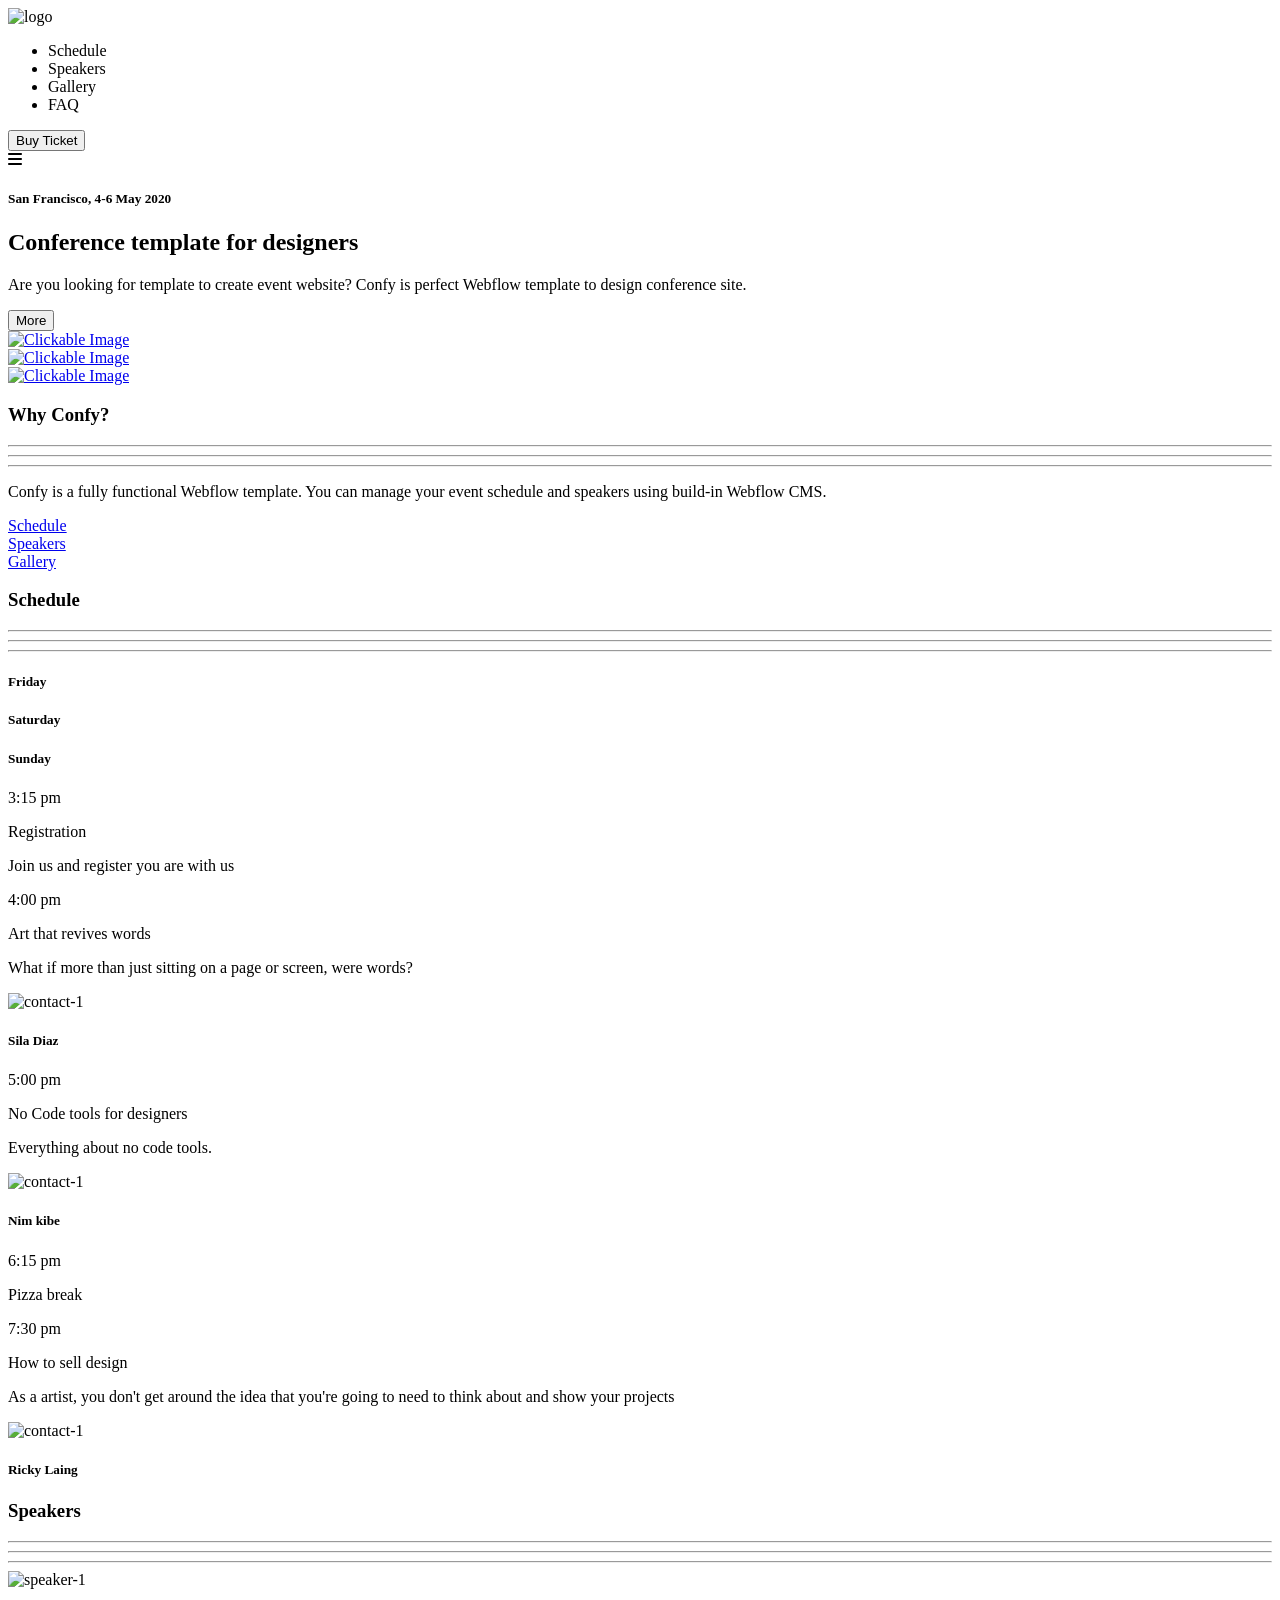
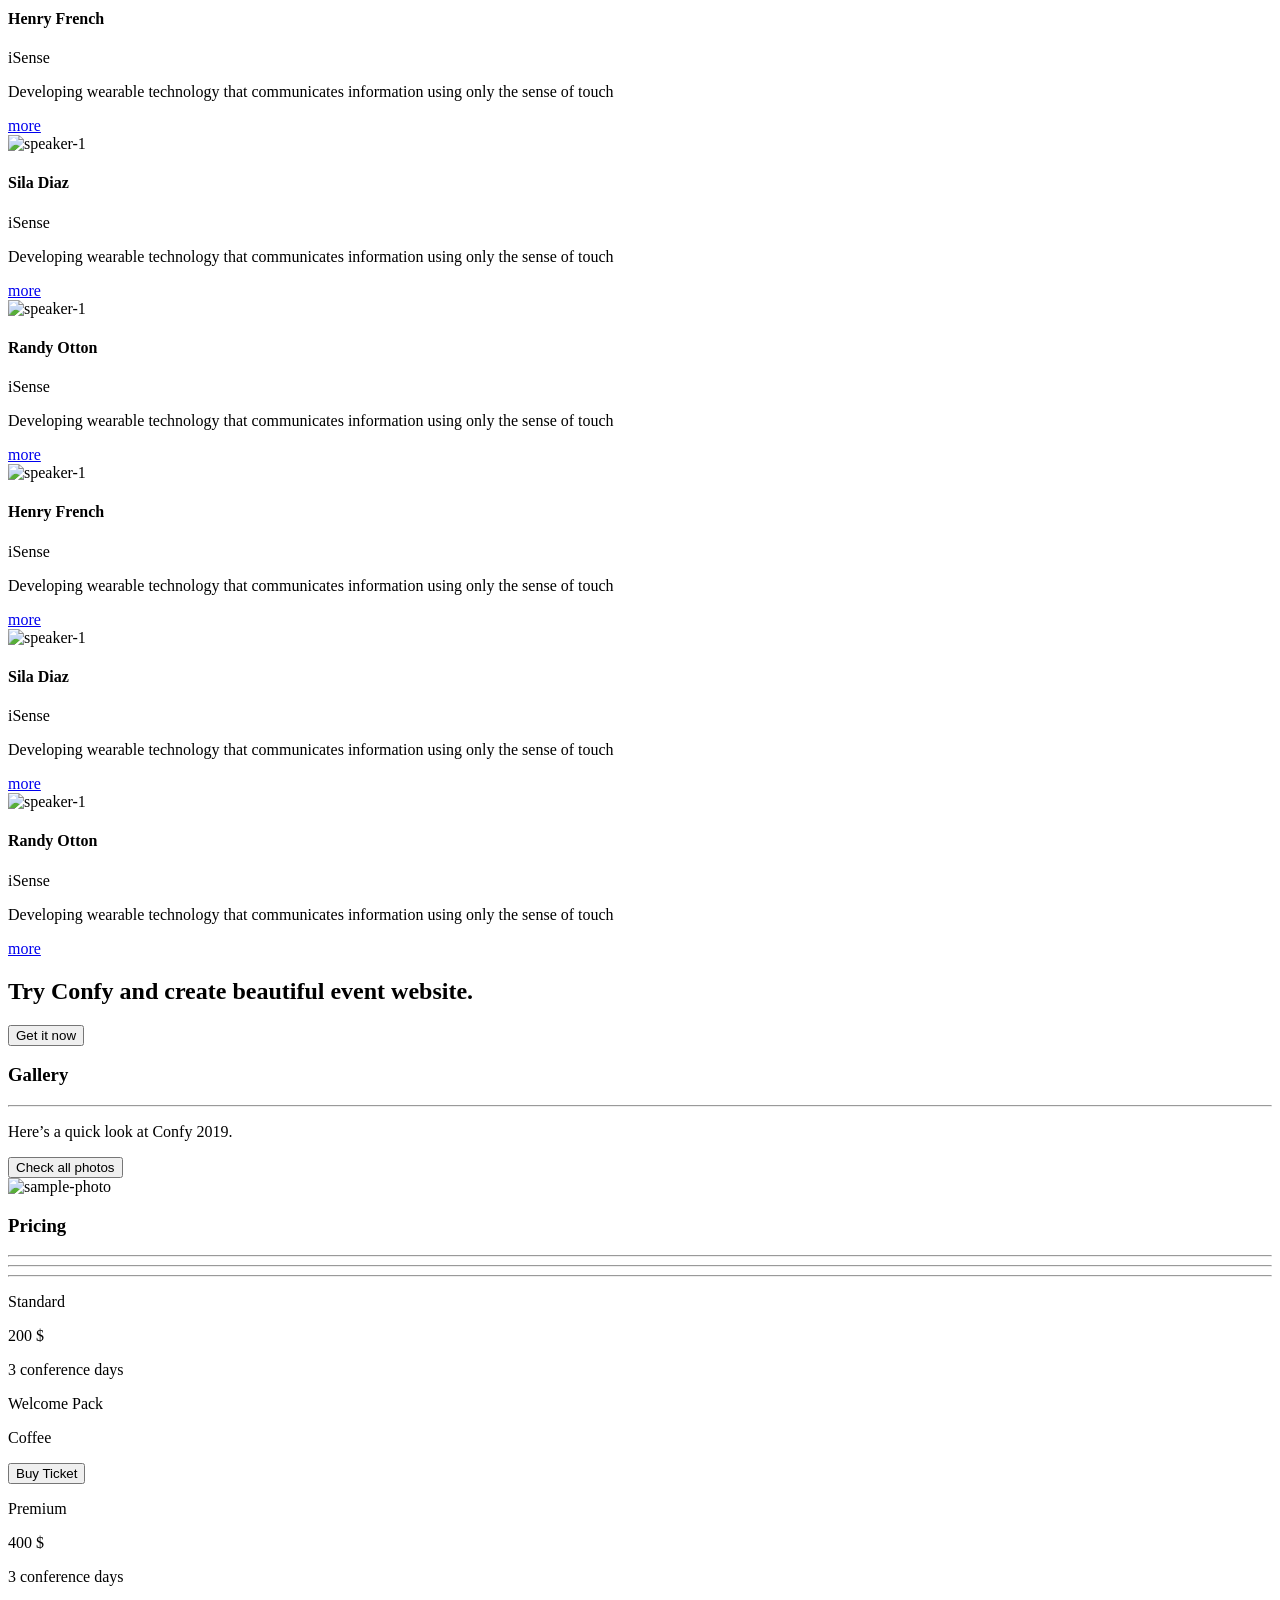
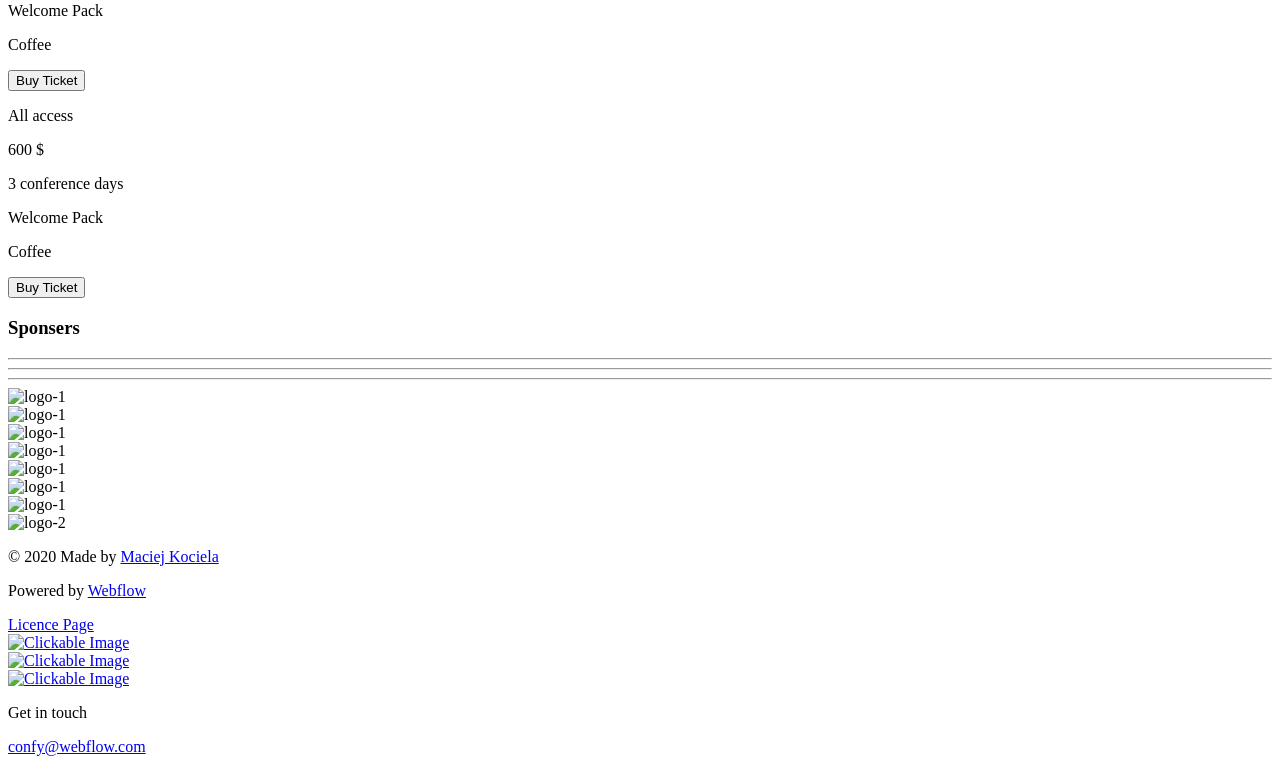
==== commit de8ebf85: "Update confy.html responsive nav" ====
--- a/confy.html
+++ b/confy.html
@@ -6,20 +6,24 @@
   <meta name="viewport" content="width=device-width, initial-scale=1.0" />
   <title>Confy</title>
   <script src="https://cdn.tailwindcss.com"></script>
+  <link
+      rel="stylesheet"
+      href="https://cdnjs.cloudflare.com/ajax/libs/font-awesome/6.4.0/css/all.min.css"
+    />
   <link rel="stylesheet" href="styles.css">
 </head>
 
 <body>
   <header>
     <div
-      class="relative bg-[url('https://assets.website-files.com/5e6b821f127853aac72d6ade/5e6ba8110db2f166916dddd8_san-francisco.jpg')] bg-cover bg bg-center px-28 pt-5 h-screen w-full">
-
-      <div class="w-">
+      class="relative bg-fixed bg-[url('https://assets.website-files.com/5e6b821f127853aac72d6ade/5e6ba8110db2f166916dddd8_san-francisco.jpg')] bg-cover bg bg-center md:px-28 px-5 pt-5 h-screen w-full">
+
+      <div>
         <nav class="items-center justify-between">
-          <div class="flex gap-80 bg-fuchsia-50 items-center rounded-md">
+          <div class="flex gap-80 md:bg-fuchsia-50 items-center rounded-md">
             <img src="https://assets.website-files.com/5e6b821f127853aac72d6ade/5e6e904da2ae97b4962f9d4d_confy-logo.png"
-              alt="logo" class="h-[10%] w-[10%] pt-3 pb-3 px-5" />
-            <div class="flex gap-10">
+              alt="logo" class="h-[20%] md:h-[10%] w-[20%] md:w-[10%] pt-3 pb-3 px-3" />
+            <div class="flex hidden md:block gap-10">
               <div class="pt-3 pb-3">
                 <ul class="flex gap-10">
                   <li class="p-2 hover:border-b-2 hover:border-rose-400">
@@ -42,15 +46,21 @@
                   Buy Ticket
                 </button>
               </div>
-            </div>
+              
+            </div>
+            <div class="block md:hidden">
+            <i class="fas fa-bars text-3xl"></i>
+          </div>
           </div>
         </nav>
       </div>
       <div>
         <div>
-          <h5 class="text-fuchsia-50 font-semibold pt-20">San Francisco, 4-6 May 2020</h5>
-          <h2 class="text-fuchsia-50 font-bold pt-5  w-[50%] text-5xl">Conference template for designers</h2>
-          <p class="text-fuchsia-50  w-[50%] pt-2 text-xl">Are you looking for template to create event website? Confy
+          <h5 class="text-fuchsia-50 font-semibold md:pt-20">San Francisco, 4-6 May 2020</h5>
+          <h2 class="text-fuchsia-50 font-bold pt-5  md:w-[50%] text-2xl md:text-5xl">Conference template for designers
+          </h2>
+          <p class="text-fuchsia-50  md:w-[50%] pt-2 text-xl">Are you looking for template to create event website?
+            Confy
             is perfect Webflow template to design conference site.</p>
         </div>
         <div class="pt-10">
@@ -81,13 +91,13 @@
       </div>
     </div>
   </header>
-  <section class="pt-20 px-28">
+  <section class="pt-10  md:pt-20 px-5  md:px-28">
     <div>
-      <div class="flex gap-4">
-        <div>
-          <h3 class="font-semibold text-3xl">Why Confy?</h3>
-        </div>
-        <div class="flex items-center">
+      <div class=" md:flex gap-4">
+        <div>
+          <h3 class="font-semibold text-2xl md:text-3xl">Why Confy?</h3>
+        </div>
+        <div class=" hidden md:flex items-center">
           <div>
             <hr class="border-t-2 w-96 border-[#d9000d]" />
           </div>
@@ -99,43 +109,43 @@
           </div>
         </div>
       </div>
-      <div>
-        <p class="pt-5 w-[50%]">
+      <div class="">
+        <p class="pt-5 w-[100%] md:pt-5 md:w-[50%]">
           Confy is a fully functional Webflow template. You can manage
           your event schedule and speakers using build-in Webflow CMS.
         </p>
       </div>
 
-      <div class="pt-20 pb-20 items-center flex gap-20">
+      <div class="md:pt-20 pt-10 pb-10 md:pb-20 items-center flex flex-col md:flex-row gap-5 md:gap-20">
 
         <div
-          class="bg-[url('https://assets.website-files.com/5e6b821f127853aac72d6ade/5e6ba8110db2f166916dddd8_san-francisco.jpg')] items-center cursor-pointer bg-cover bg bg-center px-28 pt-5 h-64 w-72 rounded-lg">
+          class="bg-[url('https://assets.website-files.com/5e6b821f127853aac72d6ade/5e6ba8110db2f166916dddd8_san-francisco.jpg')] items-center cursor-pointer bg-cover pb-5 bg bg-center px-28 pt-5 h-56 md:h-64 md:w-72 rounded-lg">
           <Div class="pt-20 items-center font-semibold text-fuchsia-50 text-2xl">
             <a href="https://confy-template.webflow.io/schedule">Schedule</a>
           </Div>
 
         </div>
         <div
-          class="bg-[url('https://assets.website-files.com/5e6b821f127853aac72d6ade/5e6ba8110db2f166916dddd8_san-francisco.jpg')] cursor-pointer bg-cover bg bg-center px-28 pt-5 h-64 w-72 rounded-lg">
-          <Div class="pt-20 items-center font-semibold text-fuchsia-50 text-2xl">
+          class="bg-[url('https://assets.website-files.com/5e6b821f127853aac72d6ade/5e6ba8110db2f166916dddd8_san-francisco.jpg')] cursor-pointer bg-cover bg bg-center px-28 md:pt-5 h-56 md:h-64 md:w-72 rounded-lg">
+          <div class="pt-20 items-center font-semibold text-fuchsia-50 text-2xl">
             <a href="https://confy-template.webflow.io/schedule">Speakers</a>
-          </Div>
+          </div>
         </div>
         <div
-          class="bg-[url('https://assets.website-files.com/5e6b821f127853aac72d6ade/5e6ba8110db2f166916dddd8_san-francisco.jpg')] cursor-pointer bg-cover bg bg-center px-28 pt-5 h-64 w-72 rounded-lg">
-          <Div class="pt-20 items-center font-semibold text-fuchsia-50 text-2xl">
+          class="bg-[url('https://assets.website-files.com/5e6b821f127853aac72d6ade/5e6ba8110db2f166916dddd8_san-francisco.jpg')] cursor-pointer bg-cover bg bg-center px-28 pt-5 h-56 md:h-64 md:w-72 rounded-lg">
+          <div class="pt-20 items-center font-semibold text-fuchsia-50 text-2xl">
             <a href="https://confy-template.webflow.io/schedule">Gallery</a>
-          </Div>
-        </div>
-      </div>
-    </div>
-  </section>
-  <section class="px-28 pb-20 bg-slate-100 pt-20">
+          </div>
+        </div>
+      </div>
+    </div>
+  </section>
+  <section class=" px-5 md:px-28 pb-20 bg-slate-100 pt-20">
     <div class="flex gap-4">
       <div>
         <h3 class="font-semibold text-3xl">Schedule</h3>
       </div>
-      <div class="flex items-center">
+      <div class="hidden md:flex items-center">
         <div>
           <hr class="border-t-2 w-96 border-[#d9000d]" />
         </div>
@@ -147,8 +157,8 @@
         </div>
       </div>
     </div>
-    <div class="items flex pt-20 gap-12 items center pb-5 ">
-      <div class="p-1 w-[8%] border-b-2 border-rose-400">
+    <div class="items flex pt-20 gap-12 md:items-center pb-5 ">
+      <div class="p-1 md:w-[8%] border-b-2 border-rose-400">
         <h5 class="text-center text-md cursor-pointer ">Friday</h5>
       </div>
       <div class="p-1 hover:border-b-2 w-[8%] hover:border-rose-400">
@@ -159,7 +169,7 @@
       </div>
     </div>
     <div>
-      <div class="flex items-center bg-white pb-2 px-6 rounded-md gap-6">
+      <div class="flex md:items-center bg-white pb-2 px-6 rounded-md gap-6">
         <div>
           <p class="font-bold text-sm">3:15 pm</p>
         </div>
@@ -178,14 +188,14 @@
             <div class="pt-1">
               <p class="font-bold">
                 Art that revives words</p>
-              <p class="pt-1 w-[75%] text-md">
+              <p class="pt-1 md:w-[75%] text-md">
                 What if more than just sitting on a page or screen, were words?</p>
             </div>
           </div>
           <div class="flex gap-2 pr-4 items-center justify-end pt-15">
-            <div>
+            <div class="">
               <img src="https://assets.website-files.com/5e6b831c127853b6a92d6e48/5e6b9efd27a8a5dc08ba2f0b_person1.jpg"
-                alt="contact-1" class="rounded-full h-10 w-10">
+                alt="contact-1" class="rounded-full md:h-10 md:w-10">
             </div>
             <div class="pt-15">
               <h5 class="font-semibold">Sila Diaz</h5>
@@ -254,13 +264,13 @@
       </div>
     </div>
   </section>
-  <section class="px-28 pt-20 pb-50">
+  <section class="px-5 md:px-28 pt-20 pb-50">
     <div>
       <div class="flex gap-6">
         <div>
           <h3 class="font-semibold text-3xl">Speakers</h3>
         </div>
-        <div class="flex items-center">
+        <div class="hidden md:flex items-center">
           <div>
             <hr class="border-t-2 w-96 border-[#d9000d]" />
           </div>
@@ -272,8 +282,8 @@
           </div>
         </div>
       </div>
-      <div class="pt-16 flex justify-between">
-        <div class="flex gap-4">
+      <div class="pt-16 md:flex justify-between">
+        <div class="flex pb-5 gap-4">
           <div>
             <img src="https://assets.website-files.com/5e6b831c127853b6a92d6e48/5e6bc2f744884e5e5798b2c9_person6.jpg"
               alt="speaker-1" class="rounded-full h-140 w-140">
@@ -292,7 +302,7 @@
 
           </div>
         </div>
-        <div class="flex gap-4">
+        <div class="flex pb-5 gap-4">
           <div>
             <img src="https://assets.website-files.com/5e6b831c127853b6a92d6e48/5e6bc2d5a8d8f3d8c6f41bd1_person5.jpg"
               alt="speaker-1" class="rounded-full h-140 w-140">
@@ -311,7 +321,7 @@
 
           </div>
         </div>
-        <div class="flex gap-4">
+        <div class="flex pb-5 gap-4">
           <div>
             <img src="https://assets.website-files.com/5e6b831c127853b6a92d6e48/5e6bc2b2ec6e146480ffeb0c_person3.jpg"
               alt="speaker-1" class="rounded-full h-140 w-140">
@@ -331,8 +341,8 @@
           </div>
         </div>
       </div>
-      <div class="pt-16 flex justify-between">
-        <div class="flex gap-4">
+      <div class=" md:pt-16 md:flex justify-between">
+        <div class="flex pb-5 gap-4">
           <div>
             <img src="https://assets.website-files.com/5e6b831c127853b6a92d6e48/5e6bc296ec6e1456e4ffeaf2_person4.jpg"
               alt="speaker-1" class="rounded-full h-140 w-140">
@@ -351,7 +361,7 @@
 
           </div>
         </div>
-        <div class="flex gap-4 pb-16">
+        <div class="flex gap-4 pb-5 md:pb-16">
           <div>
             <img src="https://assets.website-files.com/5e6b831c127853b6a92d6e48/5e6bc284557bf58186830c24_person2.jpg"
               alt="speaker-1" class="rounded-full h-140 w-140">
@@ -370,7 +380,7 @@
 
           </div>
         </div>
-        <div class="flex gap-4">
+        <div class="flex pb-5 gap-4">
           <div>
             <img src="https://assets.website-files.com/5e6b831c127853b6a92d6e48/5e6bc296ec6e1456e4ffeaf2_person4.jpg"
               alt="speaker-1" class="rounded-full h-140 w-140">
@@ -393,33 +403,34 @@
     </div>
   </section>
   <section
-    class="px-28 pt-10 bg-gray-400 pb-20 text-white  bg-[url('https://assets.website-files.com/5e6b821f127853aac72d6ade/5e6e586ae64d7d3811d617f5_parallax.jpg')] bg-cover">
+    class=" px-16 md:px-28 pt-10 bg-gray-400 pb-20 text-white  bg-[url('https://assets.website-files.com/5e6b821f127853aac72d6ade/5e6e586ae64d7d3811d617f5_parallax.jpg')] bg-cover">
     <div>
       <div>
-        <h2 class="text-fuchsia-50 font-bold pt-5  w-[50%] text-3xl">Try Confy and create beautiful event website.</h2>
+        <h2 class="text-fuchsia-50 font-bold pt-5 text-1xl w-[75%] md:w-[50%] md:text-3xl">Try Confy and create
+          beautiful event website.</h2>
       </div>
       <div class="pt-10">
         <button type="button"
-          class="hover:border-2 text-sm hover:bg-inherit bg-fuchsia-50 text-neutral-950 hover:border-2  p-2 hover:text-white font-bold rounded-md">
+          class="hover:border-2 text-sm hover:bg-inherit bg-fuchsia-50 text-neutral-950 hover:border-2 p-2 hover:text-white font-bold rounded-md">
           Get it now
       </div>
     </div>
   </section>
-  <section class="pt-20 pb-20 px-28">
-    <div class="flex gap-32">
+  <section class="pt-20 pb-20 px-5 md:px-28">
+    <div class="flex gap-4 md:gap-32">
       <div class="flex-col">
         <div class="flex items-center gap-4">
           <div>
             <h3 class="font-bold text-3xl">Gallery</h3>
           </div>
-          <div>
+          <div class="hidden">
             <hr class="border-t-2 w-48 border-[#d9000d]" />
           </div>
         </div>
         <div>
           <p class="pt-10 text-lg">Here’s a quick look at Confy 2019.</p>
         </div>
-        <div class="pt-64 pb-3 text-">
+        <div class="md:pt-64 pt-10 pb-3 text-">
           <button type="button"
             class="bg-red-700 hover:bg-fuchsia-50 hover:text-red-700 hover:border-2 text-sm hover:border-red-700 p-2 text-[white] rounded-md">
             Check all photos
@@ -428,17 +439,17 @@
       </div>
       <div class="pt-4">
         <img src="https://assets.website-files.com/5e6b821f127853aac72d6ade/5e6e586ae64d7d3811d617f5_parallax.jpg"
-          alt="sample-photo" class="h-96 w-96 rounded-xl">
-      </div>
-    </div>
-  </section>
-  <section class="px-28 pb-20">
+          alt="sample-photo" class="md:h-96 md:w-96 h-48 w-56 rounded-xl">
+      </div>
+    </div>
+  </section>
+  <section class="md:px-28 px-5 pb-20">
     <div>
       <div class="flex gap-4">
         <div>
           <h3 class="font-semibold text-3xl">Pricing</h3>
         </div>
-        <div class="flex items-center">
+        <div class="hidden md:flex items-center">
           <div>
             <hr class="border-t-2 w-96 border-[#d9000d]" />
           </div>
@@ -452,8 +463,8 @@
       </div>
     </div>
 
-    <div class="pt-16 flex justify-between">
-      <div class="border-2 pb-20 pt-5 h-72 w-[25%] p-16">
+    <div class="pt-16 md:flex justify-between">
+      <div class="border-2 md:pb-20 pt-5 h-72 w-[100%] md:w-[25%] p-16">
         <div>
           <p class="font-bold text-sm pl-6">Standard</p>
           <p class="font-bold text-3xl pt-2 pl-4">200 $</p>
@@ -470,7 +481,7 @@
         </div>
       </div>
 
-      <div class="border-2 pb-20 pt-5 h-72 w-[25%] p-16">
+      <div class="border-2 md:pb-20 pt-5 h-72 md:w-[25%] p-16">
         <div>
           <p class="font-bold text-sm pl-6">Premium</p>
           <p class="font-bold text-3xl pt-2 pl-4">400 $</p>
@@ -487,7 +498,7 @@
         </div>
       </div>
 
-      <div class="border-2 pb-20 pt-5 h-72 w-[25%] p-16">
+      <div class="border-2 pb-20 pt-5 h-72 md:w-[25%] p-16">
         <div>
           <p class="font-bold text-sm pl-6">All access</p>
           <p class="font-bold text-3xl pt-2 pl-4">600 $</p>
@@ -505,13 +516,13 @@
       </div>
     </div>
   </section>
-  <section class="px-28 pt-20 bg-slate-100 pb-20">
+  <section class="px-5 md:px-28 pt-20 bg-slate-100 pb-20">
     <div>
       <div class="flex gap-6">
         <div>
           <h3 class="font-semibold text-3xl">Sponsers</h3>
         </div>
-        <div class="flex items-center">
+        <div class=" hidden md:flex items-center">
           <div>
             <hr class="border-t-2 w-96 border-[#d9000d]" />
           </div>
@@ -524,7 +535,7 @@
         </div>
       </div>
 
-      <div class="pt-12 flex justify-between">
+      <div class="pt-12 md:flex justify-between">
         <div class="bg-white rounded-md h-24 w-28 cursor-pointer">
           <img
             src="https://assets.website-files.com/5e6b821f127853aac72d6ade/5e7a5ccd49eb31d5414247c7_fox-hub-p-500.png"
@@ -567,16 +578,18 @@
       </div>
     </div>
   </section>
-  <section class="px-28 pb-10 pt-20">
-    <footer class="flex justify-between">
-      <div>
-        <div>
-          <img src="https://assets.website-files.com/5e6b821f127853aac72d6ade/5e6e904da2ae97b4962f9d4d_confy-logo.png" alt="logo-2" class="h-8 w-20 cursor-pointer">
+  <section class="px-5 md:px-28 pb-10 pt-20">
+    <footer class="md:flex justify-between">
+      <div class="pb-5">
+        <div>
+          <img src="https://assets.website-files.com/5e6b821f127853aac72d6ade/5e6e904da2ae97b4962f9d4d_confy-logo.png"
+            alt="logo-2" class="h-8 w-20 cursor-pointer">
         </div>
         <div>
           <p>© 2020 Made by <a href="https://uplostudio.com/" class="text-red-700 font-bold">Maciej Kociela</a></p>
           <p>Powered by <a href="https://webflow.com/" class="text-red-700 font-bold">Webflow</a></p>
-          <a href="https://confy-template.webflow.io/template-info/image-license" class="text-red-700 font-bold">Licence Page</a>
+          <a href="https://confy-template.webflow.io/template-info/image-license" class="text-red-700 font-bold">Licence
+            Page</a>
         </div>
       </div>
       <div>
@@ -589,7 +602,8 @@
           </div>
           <div class="rounded-sm">
             <a href="https://www.facebook.com/">
-              <img src="https://assets.website-files.com/5e6b821f127853aac72d6ade/5e6bb2a2173ec262bc67f23d_instagram.svg"
+              <img
+                src="https://assets.website-files.com/5e6b821f127853aac72d6ade/5e6bb2a2173ec262bc67f23d_instagram.svg"
                 alt="Clickable Image" class="cursor-pointer p-1 h-6 w-7" />
             </a>
           </div>
